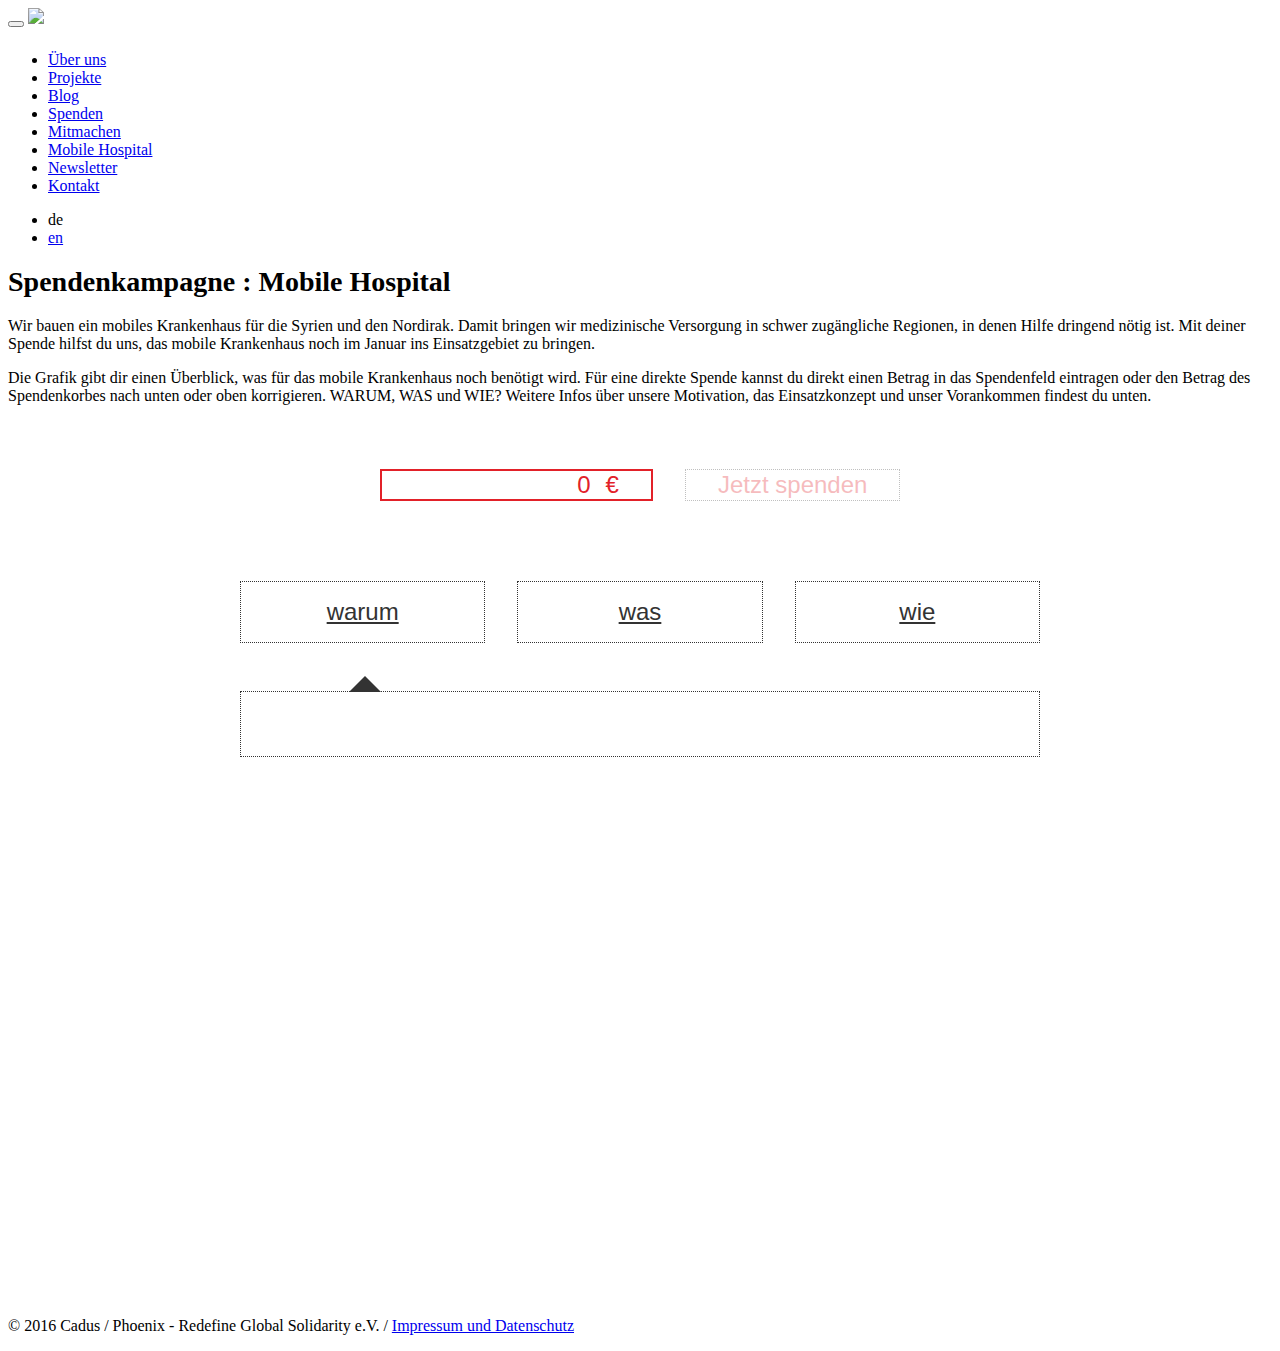
==== index.html @ 095c92ed "update txt "wie"" ====
<!DOCTYPE html>
<html lang="de">

<head>
   <meta charset="utf-8">
   <title>Spendenkampagne : Mobile Hospital</title>
   <meta name="description" content="CADUS-Fundraising: mobile Hospital for Syria/Rojava and Iraq">
   <meta name="viewport" content="width=device-width,initial-scale=1.0">
   <meta name="google-site-verification" content="_2Um5OdPsZrvRKpYxPLkavBV6YilI49dOCRNzKEYoio" />

   <link rel="alternate" href="english.html" hreflang="en" title="Mobile Hospital">

   <link rel="stylesheet" href="http://www.cadus.org/assets/donation/cadus.org.css">
   <link rel="stylesheet" href="assets/css/style.css">

   <link rel="shortcut icon" href="assets/img/icon.ico">
   <link rel="apple-touch-icon" href="assets/img/icon.png">
   <link rel="icon" type="image/png" href="assets/img/icon.png">
   <meta name="theme-color" content="#ffffff">

   <!-- Twitter Card data -->
   <meta name="twitter:card" content="summary">
   <meta name="twitter:title" content="Mobile Hospital for Syria">
   <meta name="twitter:description" content="CADUS-Fundraising: mobile Hospital for Syria/Rojava and Iraq">
   <meta name="twitter:image" content="http://mobile-hospital.org/assets/img/truck.jpg">

   <!-- Open Graph data -->
   <meta property="og:type" content="website">
   <meta property="og:title" content="Mobile Hospital for Syria">
   <meta property="og:description" content="CADUS-Fundraising: mobile Hospital for Syria/Rojava and Iraq">
   <meta property="og:url" content="http://mobile-hospital.org/">
   <meta property="og:image" content="http://mobile-hospital.org/assets/img/truck.jpg">

   <!-- Schema.org markup for Google+ -->
   <meta itemprop="name" content="Mobile Hospital for Syria">
   <meta itemprop="description" content="CADUS-Fundraising: mobile Hospital for Syria/Rojava and Iraq">
   <meta itemprop="image" content="http://mobile-hospital.org/assets/img/truck.jpg">

   <script>
      (function(i,s,o,g,r,a,m){i['GoogleAnalyticsObject']=r;i[r]=i[r]||function(){
      (i[r].q=i[r].q||[]).push(arguments)},i[r].l=1*new Date();a=s.createElement(o),
      m=s.getElementsByTagName(o)[0];a.async=1;a.src=g;m.parentNode.insertBefore(a,m)
      })(window,document,'script','https://www.google-analytics.com/analytics.js','ga');
      ga('create', 'UA-88770722-1', 'auto');
      ga('send', 'pageview');
   </script>

   <!--[if lt IE 9]><script src="http://www.cadus.org/assets/html5shiv/3.7.2/html5shiv-printshiv.min.js"></script><![endif]-->
</head>

<body id="top" class="unknown other  normal donation">
   <div id="wrapper">
      <header id="header">
         <div class="inside">
            <nav class="mod_navigation block navbar navbar-custom top-nav-collapse">
               <div class="container">
                  <div class="navbar-header">
                     <button type="button" class="navbar-toggle" data-toggle="collapse" data-target=".navbar-main-collapse">
                        <i class="fa fa-bars"></i>
                     </button>
                     <a class="navbar-brand page-scroll" href="http://www.cadus.org/de/">
                        <img class="logo" src="http://www.cadus.org/files/cadus_layout/cadus-logo_rgb.svg">
                     </a>
                  </div>
                  <div class="collapse navbar-collapse navbar-right navbar-main-collapse">
                     <div class="menu-onepager-navigation-container">
<ul class="level_1 nav navbar-nav" role="menubar">
<li class="submenu anker sibling first"><a href="http://www.cadus.org/de/#wir" title="Über uns" class="submenu anker sibling first" role="menuitem" aria-haspopup="true">Über uns</a>
<ul class="level_2 nav navbar-nav" role="menu">
<li class="first last"><a href="http://www.cadus.org/de/ueber-uns/faq" title="FAQ" class="first last" role="menuitem">FAQ</a></li>
</ul>
</li>
<li class="anker sibling"><a href="http://www.cadus.org/de/#themen" title="Projekte" class="anker sibling" role="menuitem">Projekte</a></li>
<li class="sibling"><a href="http://www.cadus.org/de/blog" title="Blog" class="sibling" role="menuitem">Blog</a></li>
<li class="support_us sibling"><a href="https://www.betterplace.org/de/projects/35982-seenotrettung-cadus-search-and-rescue-mind-n-rescue" title="Spenden" class="support_us sibling" target="_blank" role="menuitem">Spenden</a></li>
<li class="sibling"><a href="http://www.cadus.org/mitmachen" title="Mitmachen" class="sibling" role="menuitem">Mitmachen</a></li>
<li class="donation sibling"><a href="http://www.mobile-hospital.org" title="Mobile Hospital" class="donation sibling" target="_blank" role="menuitem">Mobile Hospital</a></li>
<li class="sibling"><a href="http://www.cadus.org/de/newsletter" title="Newsletter" class="sibling" role="menuitem">Newsletter</a></li>
<li class="sibling last"><a href="http://www.cadus.org/de/kontakt" title="Kontakt" class="sibling last" role="menuitem">Kontakt</a></li>
</ul>
<!-- indexer::stop -->
<nav class="mod_changelanguage block">
<ul class="level_1" role="menubar">
<li class="lang-de active last"><span class="lang-de active last" role="menuitem">de</span></li>
<li class="lang-en first"><a href="en/" title="home" class="lang-en first" hreflang="en" lang="en" role="menuitem">en</a></li>
</ul>
</nav>
<!-- indexer::continue -->
</div>
                  </div>
               </div>
            </nav>
         </div>
      </header>
      <div id="container">
         <div id="main">
            <div class="inside">
               <div class="mod_article first last block" id="mobile-hospital">
                  <div class="centered-wrapper ce_rsce_centered_wrapper_start first">
                     <div class="centered-wrapper-inner">
                        <h1>Spendenkampagne : Mobile Hospital</h1>
                        <p class="lead">
                           Wir bauen ein mobiles Krankenhaus für die Syrien und den Nordirak. Damit bringen wir medizinische Versorgung in schwer zugängliche Regionen, in denen Hilfe dringend nötig ist. Mit deiner Spende hilfst du uns, das mobile Krankenhaus noch im Januar ins Einsatzgebiet zu bringen.
                        </p>

                        <p class="lead">
                           Die Grafik gibt dir einen Überblick, was für das mobile Krankenhaus noch benötigt wird. Für eine direkte Spende kannst du direkt einen Betrag in das Spendenfeld eintragen oder den Betrag des Spendenkorbes nach unten oder oben korrigieren. WARUM, WAS und WIE? Weitere Infos über unsere Motivation, das Einsatzkonzept und unser Vorankommen findest du unten.
                        </p>

                        <div class="lkw">
                           <object id="svg-lkw" type="image/svg+xml" data="assets/img/lkw-small.svg" style="opacity: 0;"></object>
                           <div class="marker"></div>
                        </div>

                        <form class="donation-form donation-row" action="https://www.betterplace.org/de/projects/44034-krankenhaus-fur-syrien-rojava/donations/new" method="GET">
                           <div class="result">
                              <input class="amount highlight" type="number" step="1" min="0" max="1000000" value="0" name="donation_presenter[donation_amount]">
                              <span class="highlight">€</span>
                              <input type="hidden" class="donation-earmark" name="donation_earmark_id" value="">
                              <div class="more above hidden">
                                 <div class="content">
                                    Dein Spendenkorb:
                                    <div class="items"></div>
                                 </div>
                              </div>
                           </div>
                           <button class="invert highlight donation-button" type="submit" disabled>Jetzt spenden</button>
                        </form>

                        <div class="infos">
                           <div class="donation-row info-buttons">
                              <a class="brick center large bold" data-view="0" href="#warum">warum</a>
                              <a class="brick center large bold" data-view="1" href="#was">was</a>
                              <a class="brick center large bold" data-view="2" href="#wie">wie</a>
                           </div>

                           <div class="donation-row">
                              <div class="brick full lead info-block" data-view="0">
                                 <span class="arrow"></span>
                                 <div class="view">
                                    <h3>WARUM</h3>

                                    <p>Wer in den letzten Monaten die Nachrichten über den Krieg in Syrien mitverfolgt hat kam an diesen Meldungen nicht vorbei: im Oktober 2015 wurde ein Krankenhaus in Samin bombardiert, im Februar 2016 ein weiteres von Ärzte ohne Grenzen geleitetes in Maarat al-Numan zerstört und Anfang Mai musste ein Krankenhaus in Aleppo seine Arbeit aufgrund massiver Zerstörungen einstellen. Zahlreiche Patienten und Personal fielen den Bomben zum Opfer.</p>

                                    <p>Seit Beginn des Krieges sind gezielte Angriffe auf Gesundheitszentren, Krankenwägen und -häuser trauriger Bestandteil der Kriegsführung in Syrien. Ein Großteil der Bevölkerung ist von medizinischer Versorgung abgeschnitten. Wir von CADUS möchten deswegen eine mobile Klinik für Nordsyrien und -irak aufbauen, um dynamisch Versorgungslücken in der Bevölkerung schließen zu können.</p>

                                    <p>Medizinische Soforthilfe muss dringend geleistet werden: zerstörte Infrastruktur nach fünf Jahren Bürgerkrieg, ein humanitäres Embargo und eine steigende Anzahl von intern vertriebenen Menschen - so stellt sich in vielen Teilen Syriens die gegenwärtige humanitäre Lage dar. Die kurdisch kontrollierten Gebiete Syriens bilden dort leider keine Ausnahme, es mangelt vor allem an medizinischer Ausrüstung, Fachpersonal und einer konsequenten ärztlichen Versorgung außerhalb der großen Städte. Gleiches gilt für die Region Sinjar im Nordirak, der schwer zugänglichen Peripherie an der Frontlinie zum so genannten Islamischen Staat.</p>

                                    <p>Der internationalen Staatengemeinschaft scheinen bisher jedoch Willen und Konzepte für die Region zu fehlen. Seit Beginn unseres Einsatzes im Norden Syriens und des Irak 2014 (http://www.cadus.org/de/#paramedic-ausbildung) stand allerdings für uns fest, dass eine nachhaltige medizinische Grundversorgung im ersten Schritt nur über ein mobiles Konzept umzusetzen ist. Zu dynamisch waren 2014/15 noch die Frontverläufe, zu unklar ist bis heute, ob sämtliche Konfliktparteien medizinische Einrichtungen als Schutzbereiche respektieren. Gezielter Beschuss von Krankenhäusern hat sich in den letzten zwei Jahren als Taktik vor allem der syrischen und russischen Luftwaffe, aber auch türkischer Artillerieverbände etabliert. Der Zivilbevölkerung soll, so scheint es, jede Überlebensmöglichkeit genommen werden. Weitgehend verschont von Luftangriffen blieben bisher die kurdischen Kantone. Dafür fanden hier die erbitterten Kämpfe gegen den „IS“ und andere jihadistische Milizen statt, welche auf ihrem Rückzug sämtliche Krankenhäuser sorgsam entkernten, um das Material in ihre Einflussbereiche zu verbringen.</p>

                                    <p>Das de facto Embargo der türkischen Regierung gegenüber den kurdischen Gebieten in Syrien hingegen verhindert einen Wiederaufbau der vorhandenen medizinischen Einrichtungen konsequent. Ein Röntgengerät oder eine OP-Lampe bekommt man eben nicht so leicht über die Grenze geschmuggelt. Solange bestehende Krankenhäuser entweder gezielt beschossen werden oder ihr Wiederaufbau unmöglich gemacht wird, müssen Menschen unnötigerweise weiter sterben und leiden. </p>


                                    <p>Dem wollen wir zumindest im ersten Schritt für die kurdisch verwalteteten Gebiete Nordsyriens und des Iraks entgegenwirken.</p>

                                    <p>Daher soll mit eurer Hilfe im Januar 2017 ein mobiles Krankenhaus in den Nordirak beziehungsweise nach Nordsyrien entsandt werden. Unser Konzept des mobilen Krankenhauses hat folgende Vorteile:</p>

                                    <p>- Gewährleistung medizinischer Versorgung auch außerhalb der Städte. Sei es in den vielen Geflüchtetencamps oder die oft vernachlässigte ländliche Bevölkerung in unzugänglichen Gegenden.</p>
                                    <p>- flexible Reaktion auf sich ändernde Bedingungen wie z.B. Sicherheit, Naturkatastrophen oder die Notwendigkeit einer schnellen Impfkampagne.</p>
                                    
                                    <p>- Autarkie. Das Krankenhaus wird im fertigen Zustand bis zu einem Monat ohne äußere Hilfe handlungsfähig sein.</p>
                                    <p>- Ausbildungsgrundlage für medizinisches Personal. Wir wollen weiterhin Freiwillige zu Rettungssanitäter*innen ausbilden, wofür sich die Klinik als praxisnaher Ort anbietet.</p>

                                    <p>Wir hoffen mit dem mobilen Krankenhaus Fluchtursachen zu bekämpfen, einen Beitrag zur Verbesserung der Lebensumstände der syrisch/irakischen Bevölkerung zu leisten und ihnen zu ihrem Menschenrecht auf medizinische Versorgung zu verhelfen.</p>
                                    <p>Mehr zu unserem Konzept und seinen Vorteilen erfährst du unter dem Menüpunkt 'Was'!</p>


                                 </div>
                                 <div class="view">
                                    <h3>WAS</h3>

                                    <p>Unser Mobiles Krankenhaus ist ein Konzept mit drei Besonderheiten:</p>

                                    <h4>Konzeptionalisiert nach Geländegängigkeit und Autarkie</h4>

                                    <p>Das Krankenhaus ist darauf ausgelegt, mit einem Minimum an Transportvolumen ein Maximum an Effektivität zu gewährleisten. Wir können so Gegenden erreichen, wo sonst niemand (mehr) arbeitet. Außerdem können wir bei Veränderung der Bedürfnislage (zum Beispiel durch neu aufflammende Kampfhandlungen, Binnenmigration, etc.) die Lage des Krankenhauses so kurzfristig wie möglich verändern.</p>

                                    <p>Durch unterstützende Einbindung regenerativer Energieversorgung und eigener Grauwasseraufbereitung kann das Krankenhaus bis zu einen Monat vollkommen autark arbeiten, was gerade in Syrien auf Grund der unklaren Nachschublage wichtig ist.</p>

                                    <h4>Unterstützt durch e-learning und Telemedizin</h4>

                                    <p>Das Krankenhaus wird der zukünftige Mittelpunkt unseres bereits bestehenden Ausbildungsprogramms für medizinisches Assistenzpersonal in Syrien. Aber wir machen nicht nur mit dem bisherigen Konzept, Pflegekräfte und Sanitäter*innen auszubilden, weiter, sondern haben das Konzept noch weiterentwickelt.</p>

                                    <p>Die Ausbildung wird zukünftig durch e-learning für alle Theorieaspekte unterstützt. So können die Mitarbeiter*innen im Gesundheitssystem zwischen ihren Praxiseinheiten ihr Wissen um den theoretischen Hintergrund selbst steuern und ständig wiederholen. Dem Problem mit mangelndem Internet vor Ort begegnen wir mit einem cloudbasierten Konzept, so dass trotz schlechter Netzqualität große Datenmengen an Lehrmaterial zur Verfügung gestellt werden können. CADUS wird damit auch der erste Provider für kurdisch-sprachige Lehrmaterialen für medizinische Assistenzberufe. Selbstverständlich werden die Lehrmaterialen aber auch auf arabisch zur Verfügung gestellt.</p>

                                    <p>Begleitend startet das erste Telemedizinprojekt für zivile Helfer*innen in Kriegsgebieten. Unser Ziel ist es, dem Ärzt*innenmangel vor Ort soviel entgegen zu setzen wie möglich. Es finden sich vielleicht momentan nicht viele Menschen, die bereit sind, in Syrien vor Ort zu helfen, aber durch Einbindung moderner Technik können wir zumindest den verbliebenen Helfer*innen vor Ort weltweite Unterstützung durch fachlichen Rat geben. Fachärzt*innen verschiedenster Disziplinen arbeiten in einem Pool zusammen, um bei Fragen zu Notfällen und ernsthaften Erkrankungen die Helfer*innen in Syrien durch die Situation zu führen. Das Besondere daran: unser Telemedizin-Projekt erlaubt eine immediate response: Sobald ein Fall vor Ort durch eine*n Helfer*in eröffnet wird, wird fachliche Begleitung in Echtzeit zur Verfügung gestellt.</p>

                                    <h4>Hospital in a box: Neukonzeptionalisierung von „mobile hospital“</h4>

                                    <p>Auf Grundlage von Seecontainern entsteht unser „Origami-Krankenhaus“. Raumerweiterungskonzepte und innovative logistische Lösungen zusammen mit günstigen Ausgangsmaterialien schaffen ein neues Konzept von „mobil“ in Bezug auf Krankenhaus. Generell ist zu mobilen Krankenhäusern zu sagen:</p>

                                    <p>
                                       <ol>
                                          <li>Sie sind schneller einsetzbar als stationäre Bauvorhaben.</li>
                                          <li>Es muss nicht zwangsläufig ein endgültiger Standort gefunden werden und auf Migrationsbewegungen unterschiedlichsten Hintergrunds kann schnell und effektiv reagiert werden.</li>
                                          <li>Es ist möglich, mit weniger finanziellem Aufwand eine größere Region zu versorgen.</li>
                                       </ol>
                                    </p>

                                    <p>Momentan ist es so, dass mobile Krankenhäuser zum einen von Großorganisationen gestellt werden (IKRK, nationale Rotkreuzgesellschaften, MSF, Militär). Diese Großorganisationen müssen nicht besonders ressourcenorientiert planen, Logistik und Kosten spielen hier meist eine nachgeordnete Rolle.</p>

                                    <p>Zudem gibt es mobile Krankenhauskonzepte von Firmen für staatliche Institutionen und Organisationen. Das sind fertige Modulkonzepte, wie zum Beispiel ein fertiger OP in einem LKW. Diese Konzepte sind nicht für die Erstversorgung größerer Menschengruppen ausgelegt, extrem kostenintensiv und somit für kleinere NGOs und ärmere Regionen/Staaten unerschwinglich.</p>

                                    <p>Genau diese Lücke soll das CADUS-Konzept füllen. Wir wollen ein finanzierbares Krankenhauskonzept erstellen, welches einen OP, ein Labor, bildgebende Diagnostik und 10 stationäre Behandlungsplätze vorhält.</p>

                                    <p>Durch das Baukonzept mit Containern und dem modularen Aufbau der Autarkie- und Medizin-Module kann für jede Region der Welt ein kostengünstiges und nachhaltiges Krankenhauskonzept erstellt werden.</p>

                                    <p>Auf Grund des günstigen Aufbaus und die Wechselbrückenkonstruktion kann das mobile Krankenhaus auch Herzstück eines Neubaus werden, in dem es Stück für Stück mit An- und Umbauten versehen wird.</p>
                                 </div>
                                 <div class="view">
                                    <h3>WIE</h3>

                                    <aside class="image-strip">
                                       <img src="assets/img/foto-1.jpg">
                                       <img src="assets/img/foto-2.jpg">
                                       <img src="assets/img/foto-3.jpg">
                                       <img src="assets/img/foto-4.jpg">
                                    </aside>

                                    <p>Die Idee zu dem mobilen Krankenhaus kam dem Team von CADUS während der Aufenthalte in Syrien 2014 und 2015. Nachdem die ersten Spenden gesammelt waren wurde der erste LKW angeschafft, ein ehemaliger Gerätewagen des THW, mit Allradantrieb und großer Doppelkabine für das medizinische Team. Von Freund*innen aus Berlin wurde dazu ein ehemaliger Bundeswehr-Medic-Shelter gestiftet. In Eigenarbeit haben wir dann den alten Gerätekoffer vom LKW abgenommen, um Platz für den Medic Shelter zu schaffen. Außerdem haben wir Motor, Getriebe, Achsen, Bremsen etc. nochmal auf Stand gebracht. Aktuell wird noch letzte Hand am Innenausbau angelegt. </p>

                                    <p>Der große Vorteil des Iveco Magirus Deutz liegt darin, dass auf Grund der relativ einfachen Technik sowohl hier als auch unterwegs und im Einsatzgebiet die meisten Reparaturen leicht selbst durchgeführt werden können.</p>

                                    <p>Um diesen ersten LKW haben wir mittlerweile eine komplette mobile Infrastruktur versammelt:</p>
                                    <p>- Rüstwagen plus Anhänger vom bayrischen roten Kreuz, in dem alles Material in Flight Cases transportiert wird</p>
                                    <p>- fünf schnell aufbaubare Zelte (Domos) als Versorgungs- und Behandlungsräume, eine Spende von More than Shelters http://www.morethanshelters.org/de/domo/)</p>
                                    
                                    <p> Aus den LKWs und Zelten kann vor Ort innerhalb weniger Stunden ein komplettes Krankenhaus aufgebaut werden. Im Januar wird das Mobile Hospital von Berlin in den Nordirak starten. Deine Spende ermöglicht die Fertigstellung des mobilen Krankenhauses und den Betrieb vor Ort. Spende jetzt!</p>
                                    
                                    <p>In den nächsten zwei Wochen rechnen wir damit, dass der Wagen TÜV-fertig ist, dann geht es weiter damit, die Doppelkabine umzubauen und den Medic-Shelter unseren Bedürfnissen anzupassen. Auch dies geschieht zum großen Teil in Eigenarbeit bzw. mit Hilfe freiwilliger Unterstützung, damit mit den Spenden, die wir für dieses Projekt bekommen, so verantwortungsvoll wie möglich umgegangen wird.</p>
                                 </div>
                              </div>
                           </div>
                        </div>
                     </div>
                  </div>
               </div>
            </div>
         </div>
         <footer id="footer">
            <div class="inside">
               <div class="mod_boxes4ward container block">
                  <div class="boxes4ward_article first last even">
                     <div class="ce_text block">
                        <p>© 2016 Cadus / Phoenix - Redefine Global Solidarity e.V. / <a href="http://www.cadus.org/de/impressum">Impressum und Datenschutz</a></p>
                     </div>
                  </div>
               </div>
            </div>
         </footer>
      </div>

      <script src="http://www.cadus.org/assets/jquery/core/1.11.3/jquery.min.js"></script>

      <script src="assets/js/vivus.min.js"></script>
      <script src="assets/js/config.js"></script>
      <script src="assets/js/script.js"></script>

      <script src="http://www.cadus.org/files/cadus_layout/js/main.js"></script>
</body>

</html>
---- assets/css/style.css ----
@charset "UTF-8";
/*
   Spendenseite
 */
.item:hover, .bold, .highlight {
  font-family: 'pt_monobold', sans-serif;
  font-weight: 500; }

.grow {
  -webkit-animation: grow .3s ease;
          animation: grow .3s ease; }

@-webkit-keyframes grow {
  50% {
    box-shadow: 0 0 2rem #e22129;
    -webkit-transform: scale(1.3);
            transform: scale(1.3); } }

@keyframes grow {
  50% {
    box-shadow: 0 0 2rem #e22129;
    -webkit-transform: scale(1.3);
            transform: scale(1.3); } }
@-webkit-keyframes pulse {
  0% {
    -webkit-transform: scale(0.5);
            transform: scale(0.5);
    opacity: .6; }
  50% {
    opacity: 0;
    -webkit-transform: scale(2);
            transform: scale(2); } }
@keyframes pulse {
  0% {
    -webkit-transform: scale(0.5);
            transform: scale(0.5);
    opacity: .6; }
  50% {
    opacity: 0;
    -webkit-transform: scale(2);
            transform: scale(2); } }
@-webkit-keyframes fadeIn {
  0% {
    opacity: 0; }
  100% {
    opacity: 1; } }
@keyframes fadeIn {
  0% {
    opacity: 0; }
  100% {
    opacity: 1; } }
.pin {
  position: absolute;
  width: 2rem;
  height: 2rem;
  cursor: pointer;
  -webkit-transform: translate(-50%, -50%);
      -ms-transform: translate(-50%, -50%);
          transform: translate(-50%, -50%);
  -webkit-animation: fadeIn .5s ease;
          animation: fadeIn .5s ease;
  z-index: 10; }
  .pin:first-child {
    z-index: 11; }
  .touch-device .pin.active, .mouse-device .pin:hover {
    z-index: 12; }
    .touch-device .pin.active .circle, .mouse-device .pin:hover .circle {
      z-index: 13; }
    .touch-device .pin.active .more, .mouse-device .pin:hover .more {
      display: block; }
  .pin .circle,
  .pin .glow {
    position: absolute;
    border-radius: 50%; }
  .pin .circle {
    top: 0.5rem;
    left: 0.5rem;
    width: 1rem;
    height: 1rem;
    background-color: #e22129; }
  .pin .glow {
    top: 0;
    left: 0;
    width: 2rem;
    height: 2rem;
    background-color: #e22129;
    opacity: 0;
    -webkit-animation: pulse 3s infinite ease-out;
            animation: pulse 3s infinite ease-out;
    will-change: transform; }
  .pin .more {
    left: 1rem;
    -webkit-transform: translateX(-50%);
        -ms-transform: translateX(-50%);
            transform: translateX(-50%); }

.item {
  position: relative;
  display: table;
  width: 100%;
  padding: 0.2rem 1rem;
  cursor: pointer;
  text-align: left;
  color: #e22129;
  border: none;
  background-color: white;
  -webkit-box-align: center;
  -webkit-align-items: center;
      -ms-flex-align: center;
          align-items: center; }
  .item:not(:last-child) {
    margin-bottom: 1rem; }
  .item:before, .item:after, .item > * {
    display: table-cell;
    vertical-align: middle; }
  .item > * {
    width: 100%; }
  .item .name {
    word-break: break-all;
    word-break: break-word; }
  .item [data-price]:after, .item[data-price]:after,
  .item .price {
    text-align: right; }
  .item:before {
    content: "+";
    padding-right: 1rem; }

.more {
  position: absolute;
  z-index: 10;
  top: 1rem;
  left: 0;
  display: none;
  width: 23rem;
  padding-top: 2rem; }
  .touch-device .more {
    top: 3rem;
    padding-top: 0; }
    .touch-device .more:after {
      top: -2rem; }
  .more:after {
    content: " ";
    position: absolute;
    top: 1px;
    left: 50%;
    height: 0;
    width: 0;
    border: solid transparent;
    border-bottom-color: #e22129;
    border-width: 1rem;
    margin-left: -1rem; }
  .more .content {
    position: relative;
    overflow: auto;
    max-height: 30rem;
    border: 2rem solid #e22129;
    background: #e22129;
    cursor: auto;
    color: white; }
    .more .content p {
      margin: 0 0 1rem; }
  .touch-device .more .content {
    overflow-y: scroll;
    /* has to be scroll, not auto */
    -webkit-overflow-scrolling: touch; }
  .more.above {
    -webkit-transform: translateX(-50%);
        -ms-transform: translateX(-50%);
            transform: translateX(-50%);
    left: 50%;
    top: auto;
    bottom: 2rem;
    padding-top: 0;
    padding-bottom: 2rem; }
    .more.above:after {
      top: auto;
      bottom: 0;
      border-bottom-color: transparent;
      border-top-color: #e22129; }
  .more.glimpse {
    display: block;
    opacity: 0;
    will-change: transition;
    -webkit-animation: glimpse 5.5s .5s linear;
            animation: glimpse 5.5s .5s linear; }

@-webkit-keyframes glimpse {
  0% {
    opacity: 0; }
  18% {
    opacity: 1; }
  82% {
    opacity: 1; }
  100% {
    opacity: 0; } }

@keyframes glimpse {
  0% {
    opacity: 0; }
  18% {
    opacity: 1; }
  82% {
    opacity: 1; }
  100% {
    opacity: 0; } }
.lead {
  font-size: 16px; }

.large, .highlight {
  font-size: 24px; }

.highlight {
  color: #e22129; }

.strike {
  position: relative;
  display: inline-block;
  opacity: 0.7; }
  .strike:after {
    content: "";
    position: absolute;
    top: calc(50% - 1px);
    left: -3px;
    right: -3px;
    border-bottom: 2px solid #e22129;
    -webkit-transform: rotate(-9deg);
        -ms-transform: rotate(-9deg);
            transform: rotate(-9deg); }

.invert.invert {
  border: 0;
  background-color: #e22129;
  color: white; }

.hidden {
  display: none; }

.pull-right {
  float: right; }

.pull-left {
  float: left; }

.center {
  text-align: center; }

.brick {
  -webkit-box-flex: 1;
  -webkit-flex: 1;
      -ms-flex: 1;
          flex: 1;
  padding: 1rem;
  border: 1px dotted #333; }
  .brick.full {
    width: 100%; }
  .brick.slim {
    padding: 0 1rem; }

@media (max-width: 990px) {
  .logo {
    margin-top: 0.5rem;
    margin-left: 1rem; } }
.top-nav-collapse .navbar-collapse {
  margin-top: 23px; }

.normal #main > .inside {
  margin-top: 0; }

.centered-wrapper,
#main > .inside,
#main > .inside > .first > .ce_text {
  overflow: visible; }

.info-block {
  margin-bottom: 32rem;
  padding: 2rem; }

h1 {
  font-size: 28px; }

.lkw {
  position: relative;
  z-index: 10;
  margin: 3rem 0 4rem; }

#svg-lkw {
  width: 100%; }

.donation-row {
  display: -webkit-box;
  display: -webkit-flex;
  display: -ms-flexbox;
  display: flex;
  -webkit-box-pack: center;
  -webkit-justify-content: center;
      -ms-flex-pack: center;
          justify-content: center;
  margin-bottom: 3rem; }
  .donation-row > :not(:first-child) {
    margin-left: 2rem; }

.donation-form {
  -webkit-flex-wrap: wrap;
      -ms-flex-wrap: wrap;
          flex-wrap: wrap;
  margin-bottom: 4rem; }
  .donation-form .result,
  .donation-form .donation-button {
    padding: 0 2rem;
    margin: 0 1rem 1rem; }

.result {
  position: relative;
  display: -webkit-box;
  display: -webkit-flex;
  display: -ms-flexbox;
  display: flex;
  -webkit-box-align: center;
  -webkit-align-items: center;
      -ms-flex-align: center;
          align-items: center;
  border: 2px solid #e22129; }
  .result .amount,
  .result .amount:focus {
    width: 12rem;
    margin: 0;
    padding: 0;
    border: 0;
    background-color: transparent;
    box-shadow: none;
    text-align: right; }
  .result .amount:focus ~ .more, .result:hover .more, .result.active .more {
    display: block; }
  .result .item:before {
    content: "-"; }

[data-price]:after {
  content: attr(data-price) " €"; }

.donation-button {
  -webkit-transition: 1s all;
          transition: 1s all; }
  .donation-button[disabled] {
    opacity: 0.3;
    color: #e22129;
    border: 1px dotted #333;
    background-color: white; }

.infos {
  width: 50rem;
  max-width: 100%;
  margin: 0 auto; }

.info-buttons {
  display: -webkit-box;
  display: -webkit-flex;
  display: -ms-flexbox;
  display: flex; }
  .info-buttons text-align
  .brick {
    -webkit-box-flex: 1;
    -webkit-flex: 1;
        -ms-flex: 1;
            flex: 1; }
  .info-buttons a {
    color: #333; }

.info-block {
  position: relative; }
  .info-block .view {
    display: none; }
    .info-block .view h3 {
      margin-top: 0;
      margin-bottom: 1.5rem; }
    .info-block .view h4 {
      margin-top: 2rem; }
  .info-block img {
    width: 100%;
    margin-bottom: 1rem; }
  .info-block .arrow {
    position: absolute;
    top: -2rem;
    left: 50%;
    height: 0;
    width: 0;
    border: solid transparent;
    border-bottom-color: #333;
    border-width: 1rem;
    margin-left: -1rem;
    -webkit-transition: left .5s;
            transition: left .5s; }
  .info-block[data-view="0"] .arrow {
    left: calc(16.5% - .5rem); }
  .info-block[data-view="1"] .arrow {
    left: 50%; }
  .info-block[data-view="2"] .arrow {
    left: calc(83.5% + .5rem); }

.image-strip {
  float: left;
  margin-right: 2rem;
  width: 23rem;
  max-width: 100%; }

/*# sourceMappingURL=style.css.map */
/* Navigation, Unternavigation */
.level_1 > li .level_2 {display: none;}
.level_1 > li:hover .level_2 {
	display: block;
	position: absolute;
	background-color: white;
	margin-left: 5px;
	padding-left: 0;
}
.level_1 .level_2 > li  {
	padding:10px;
	margin:0;
}
.level_1 .level_2 > li a, .level_1 .level_2 > li span {
	padding:0px;
	margin-left: 0;
}
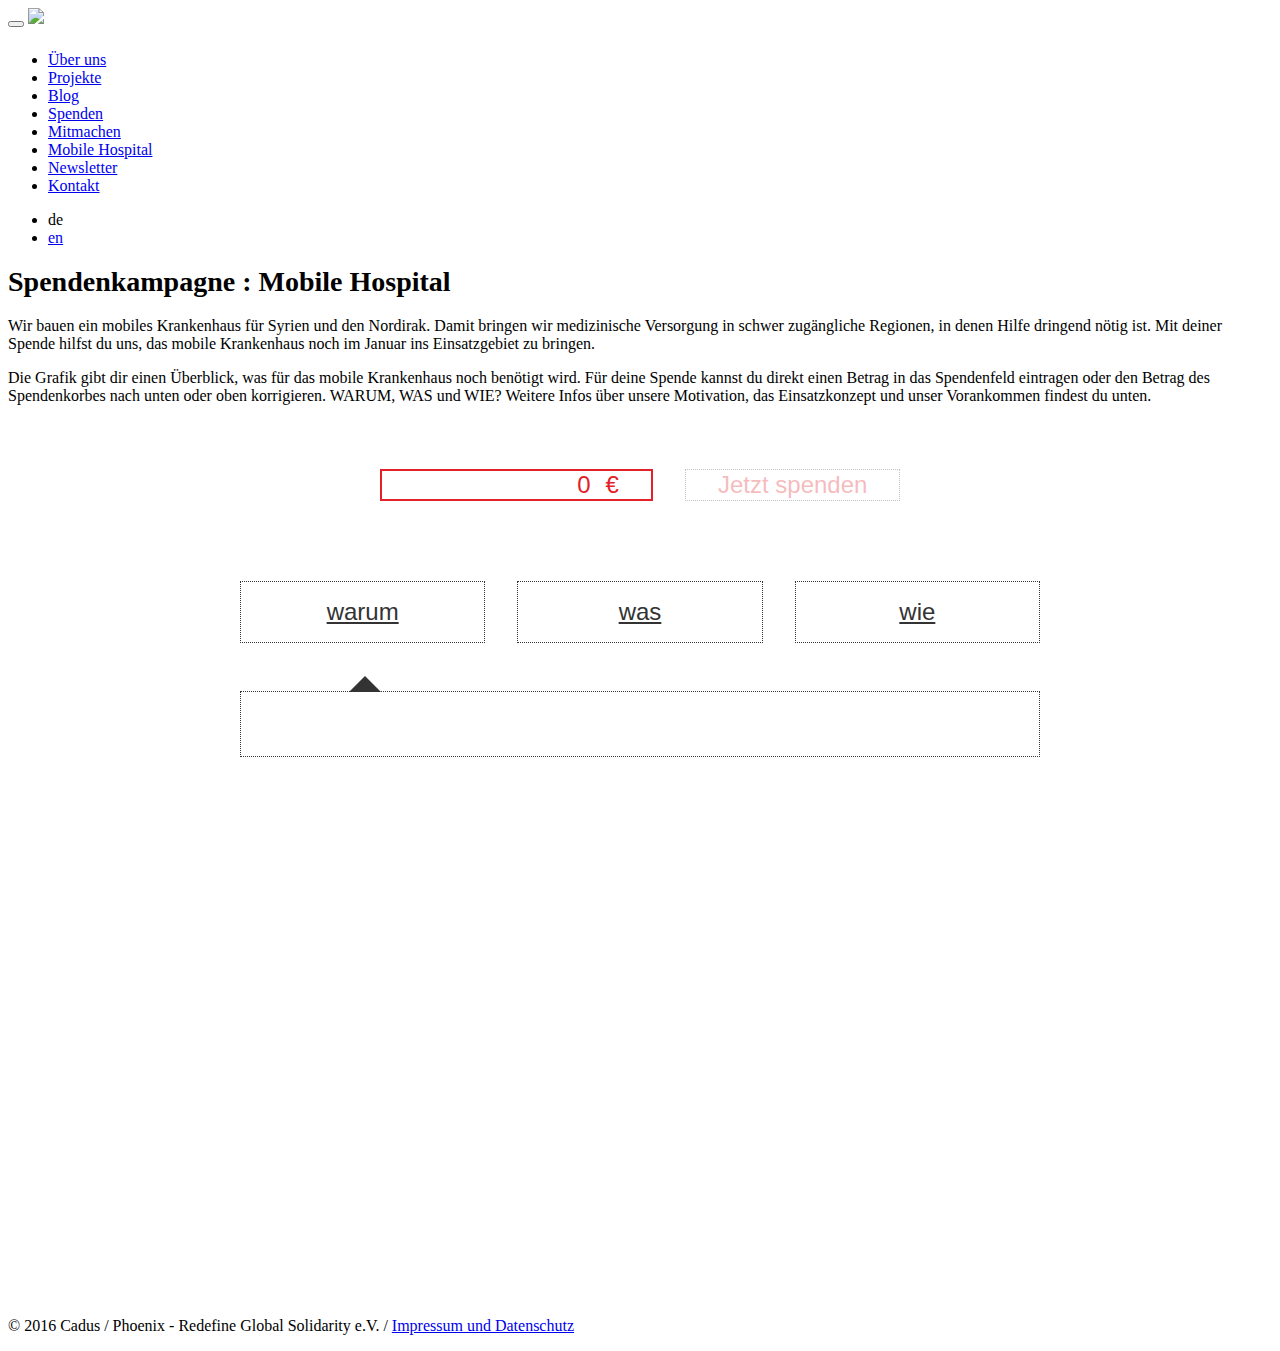
==== commit 2815fd7f: "Update index.html" ====
--- a/index.html
+++ b/index.html
@@ -100,11 +100,11 @@
                      <div class="centered-wrapper-inner">
                         <h1>Spendenkampagne : Mobile Hospital</h1>
                         <p class="lead">
-                           Wir bauen ein mobiles Krankenhaus für die Syrien und den Nordirak. Damit bringen wir medizinische Versorgung in schwer zugängliche Regionen, in denen Hilfe dringend nötig ist. Mit deiner Spende hilfst du uns, das mobile Krankenhaus noch im Januar ins Einsatzgebiet zu bringen.
+                           Wir bauen ein mobiles Krankenhaus für Syrien und den Nordirak. Damit bringen wir medizinische Versorgung in schwer zugängliche Regionen, in denen Hilfe dringend nötig ist. Mit deiner Spende hilfst du uns, das mobile Krankenhaus noch im Januar ins Einsatzgebiet zu bringen.
                         </p>
 
                         <p class="lead">
-                           Die Grafik gibt dir einen Überblick, was für das mobile Krankenhaus noch benötigt wird. Für eine direkte Spende kannst du direkt einen Betrag in das Spendenfeld eintragen oder den Betrag des Spendenkorbes nach unten oder oben korrigieren. WARUM, WAS und WIE? Weitere Infos über unsere Motivation, das Einsatzkonzept und unser Vorankommen findest du unten.
+                           Die Grafik gibt dir einen Überblick, was für das mobile Krankenhaus noch benötigt wird. Für deine Spende kannst du direkt einen Betrag in das Spendenfeld eintragen oder den Betrag des Spendenkorbes nach unten oder oben korrigieren. WARUM, WAS und WIE? Weitere Infos über unsere Motivation, das Einsatzkonzept und unser Vorankommen findest du unten.
                         </p>
 
                         <div class="lkw">
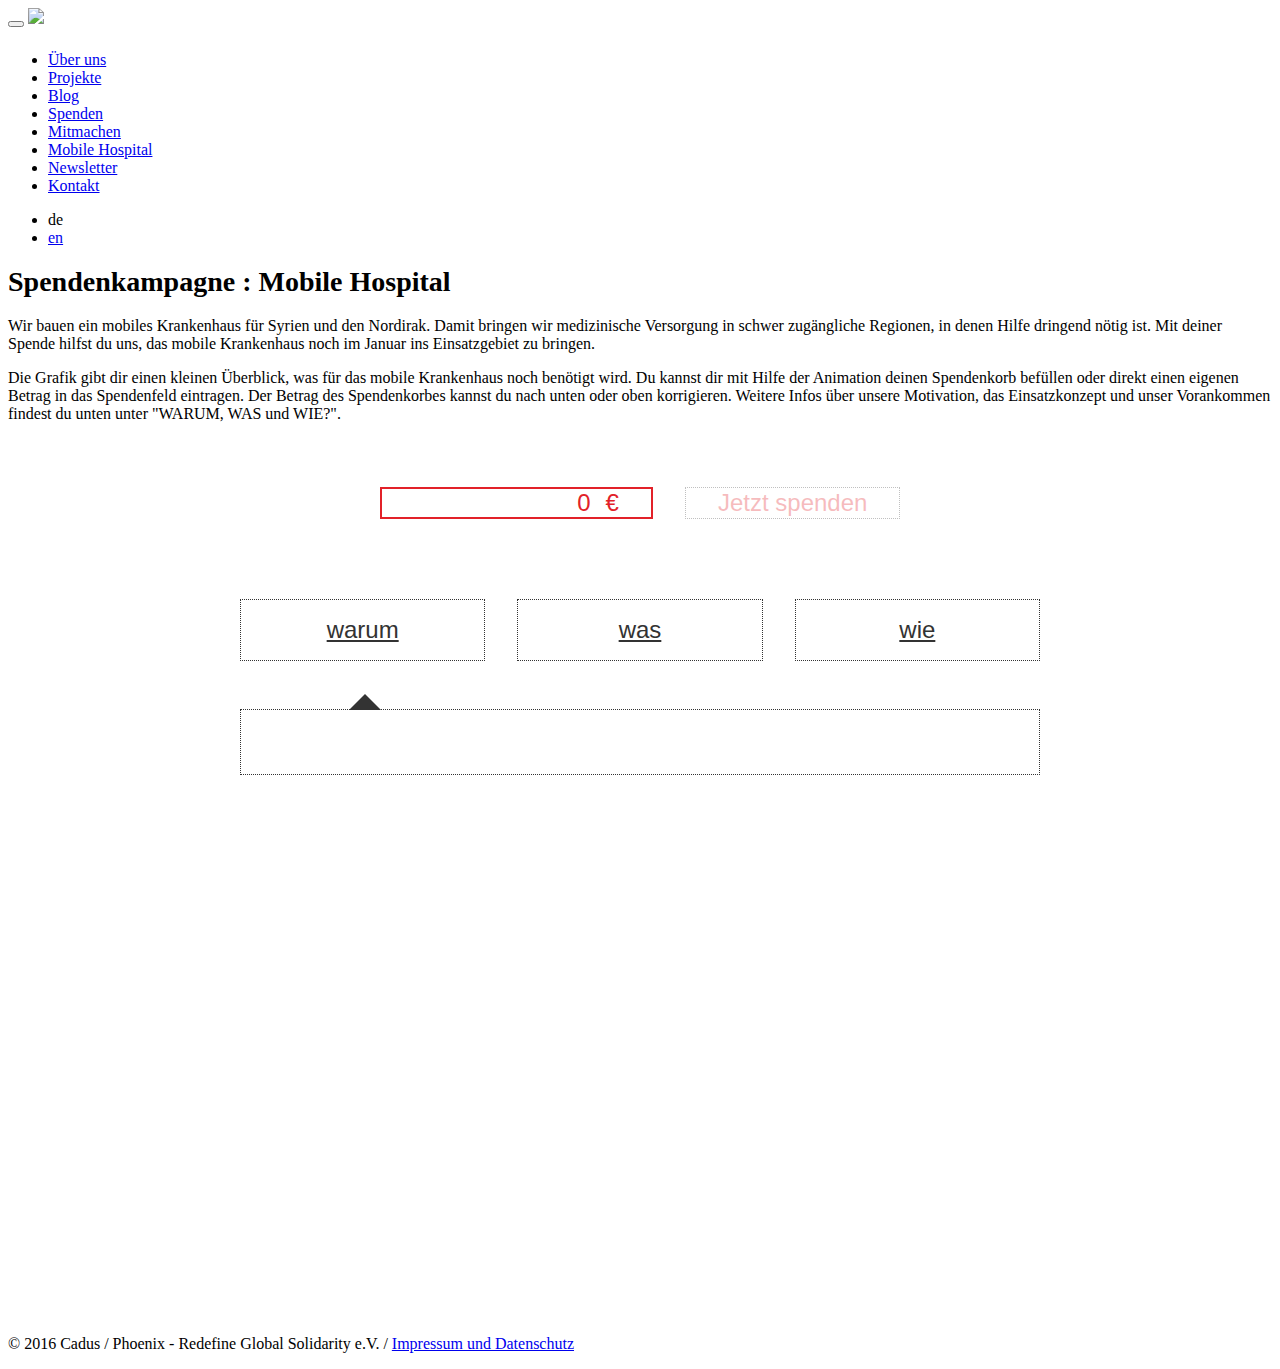
==== commit d6002b5b: "Update index.html" ====
--- a/index.html
+++ b/index.html
@@ -104,7 +104,7 @@
                         </p>
 
                         <p class="lead">
-                           Die Grafik gibt dir einen Überblick, was für das mobile Krankenhaus noch benötigt wird. Für deine Spende kannst du direkt einen Betrag in das Spendenfeld eintragen oder den Betrag des Spendenkorbes nach unten oder oben korrigieren. WARUM, WAS und WIE? Weitere Infos über unsere Motivation, das Einsatzkonzept und unser Vorankommen findest du unten.
+                           Die Grafik gibt dir einen kleinen Überblick, was für das mobile Krankenhaus noch benötigt wird. Du kannst dir mit Hilfe der Animation deinen Spendenkorb befüllen oder direkt einen eigenen Betrag in das Spendenfeld eintragen. Der Betrag des Spendenkorbes kannst du nach unten oder oben korrigieren. Weitere Infos über unsere Motivation, das Einsatzkonzept und unser Vorankommen findest du unten unter "WARUM, WAS und WIE?".
                         </p>
 
                         <div class="lkw">
@@ -146,7 +146,7 @@
 
                                     <p>Medizinische Soforthilfe muss dringend geleistet werden: zerstörte Infrastruktur nach fünf Jahren Bürgerkrieg, ein humanitäres Embargo und eine steigende Anzahl von intern vertriebenen Menschen - so stellt sich in vielen Teilen Syriens die gegenwärtige humanitäre Lage dar. Die kurdisch kontrollierten Gebiete Syriens bilden dort leider keine Ausnahme, es mangelt vor allem an medizinischer Ausrüstung, Fachpersonal und einer konsequenten ärztlichen Versorgung außerhalb der großen Städte. Gleiches gilt für die Region Sinjar im Nordirak, der schwer zugänglichen Peripherie an der Frontlinie zum so genannten Islamischen Staat.</p>
 
-                                    <p>Der internationalen Staatengemeinschaft scheinen bisher jedoch Willen und Konzepte für die Region zu fehlen. Seit Beginn unseres Einsatzes im Norden Syriens und des Irak 2014 (http://www.cadus.org/de/#paramedic-ausbildung) stand allerdings für uns fest, dass eine nachhaltige medizinische Grundversorgung im ersten Schritt nur über ein mobiles Konzept umzusetzen ist. Zu dynamisch waren 2014/15 noch die Frontverläufe, zu unklar ist bis heute, ob sämtliche Konfliktparteien medizinische Einrichtungen als Schutzbereiche respektieren. Gezielter Beschuss von Krankenhäusern hat sich in den letzten zwei Jahren als Taktik vor allem der syrischen und russischen Luftwaffe, aber auch türkischer Artillerieverbände etabliert. Der Zivilbevölkerung soll, so scheint es, jede Überlebensmöglichkeit genommen werden. Weitgehend verschont von Luftangriffen blieben bisher die kurdischen Kantone. Dafür fanden hier die erbitterten Kämpfe gegen den „IS“ und andere jihadistische Milizen statt, welche auf ihrem Rückzug sämtliche Krankenhäuser sorgsam entkernten, um das Material in ihre Einflussbereiche zu verbringen.</p>
+                                    <p>Der internationalen Staatengemeinschaft scheinen bisher jedoch Willen und Konzepte für die Region zu fehlen. Seit Beginn unseres Einsatzes im <a href="http://www.cadus.org/de/#paramedic-ausbildung">Norden Syriens und des Irak</a> 2014 stand allerdings für uns fest, dass eine nachhaltige medizinische Grundversorgung im ersten Schritt nur über ein mobiles Konzept umzusetzen ist. Zu dynamisch waren 2014/15 noch die Frontverläufe, zu unklar ist bis heute, ob sämtliche Konfliktparteien medizinische Einrichtungen als Schutzbereiche respektieren. Gezielter Beschuss von Krankenhäusern hat sich in den letzten zwei Jahren als Taktik vor allem der syrischen und russischen Luftwaffe, aber auch türkischer Artillerieverbände etabliert. Der Zivilbevölkerung soll, so scheint es, jede Überlebensmöglichkeit genommen werden. Weitgehend verschont von Luftangriffen blieben bisher die kurdischen Kantone. Dafür fanden hier die erbitterten Kämpfe gegen den „IS“ und andere jihadistische Milizen statt, welche auf ihrem Rückzug sämtliche Krankenhäuser sorgsam entkernten, um das Material in ihre Einflussbereiche zu verbringen.</p>
 
                                     <p>Das de facto Embargo der türkischen Regierung gegenüber den kurdischen Gebieten in Syrien hingegen verhindert einen Wiederaufbau der vorhandenen medizinischen Einrichtungen konsequent. Ein Röntgengerät oder eine OP-Lampe bekommt man eben nicht so leicht über die Grenze geschmuggelt. Solange bestehende Krankenhäuser entweder gezielt beschossen werden oder ihr Wiederaufbau unmöglich gemacht wird, müssen Menschen unnötigerweise weiter sterben und leiden. </p>
 
@@ -155,8 +155,8 @@
 
                                     <p>Daher soll mit eurer Hilfe im Januar 2017 ein mobiles Krankenhaus in den Nordirak beziehungsweise nach Nordsyrien entsandt werden. Unser Konzept des mobilen Krankenhauses hat folgende Vorteile:</p>
 
-                                    <p>- Gewährleistung medizinischer Versorgung auch außerhalb der Städte. Sei es in den vielen Geflüchtetencamps oder die oft vernachlässigte ländliche Bevölkerung in unzugänglichen Gegenden.</p>
-                                    <p>- flexible Reaktion auf sich ändernde Bedingungen wie z.B. Sicherheit, Naturkatastrophen oder die Notwendigkeit einer schnellen Impfkampagne.</p>
+                                    <p>- Gewährleistung medizinischer Versorgung auch außerhalb der Städte; sei es die vernachlässigte Bevölkerung in ländlich schwer zugänglichen Gegenden als auch in den vielen Geflüchtetencamps.</p>
+                                    <p>- Flexible Reaktion auf sich ändernde Bedingungen wie z.B. Sicherheit, Naturkatastrophen oder die Notwendigkeit einer schnellen Impfkampagne.</p>
                                     
                                     <p>- Autarkie. Das Krankenhaus wird im fertigen Zustand bis zu einem Monat ohne äußere Hilfe handlungsfähig sein.</p>
                                     <p>- Ausbildungsgrundlage für medizinisches Personal. Wir wollen weiterhin Freiwillige zu Rettungssanitäter*innen ausbilden, wofür sich die Klinik als praxisnaher Ort anbietet.</p>
@@ -173,17 +173,17 @@
 
                                     <h4>Konzeptionalisiert nach Geländegängigkeit und Autarkie</h4>
 
-                                    <p>Das Krankenhaus ist darauf ausgelegt, mit einem Minimum an Transportvolumen ein Maximum an Effektivität zu gewährleisten. Wir können so Gegenden erreichen, wo sonst niemand (mehr) arbeitet. Außerdem können wir bei Veränderung der Bedürfnislage (zum Beispiel durch neu aufflammende Kampfhandlungen, Binnenmigration, etc.) die Lage des Krankenhauses so kurzfristig wie möglich verändern.</p>
+                                    <p>Das Krankenhaus ist darauf ausgelegt, mit einem Minimum an Transportvolumen ein Maximum an Effektivität zu gewährleisten. Wir können so Gegenden erreichen, wo sonst niemand (mehr) arbeitet. Außerdem können wir bei Veränderung der Bedürfnislage (zum Beispiel durch neu aufflammende Kampfhandlungen, Binnenmigration, etc.) die Lage des Krankenhauses so kurzfristig wie nötig verändern.</p>
 
                                     <p>Durch unterstützende Einbindung regenerativer Energieversorgung und eigener Grauwasseraufbereitung kann das Krankenhaus bis zu einen Monat vollkommen autark arbeiten, was gerade in Syrien auf Grund der unklaren Nachschublage wichtig ist.</p>
 
                                     <h4>Unterstützt durch e-learning und Telemedizin</h4>
 
-                                    <p>Das Krankenhaus wird der zukünftige Mittelpunkt unseres bereits bestehenden Ausbildungsprogramms für medizinisches Assistenzpersonal in Syrien. Aber wir machen nicht nur mit dem bisherigen Konzept, Pflegekräfte und Sanitäter*innen auszubilden, weiter, sondern haben das Konzept noch weiterentwickelt.</p>
+                                    <p>Das Krankenhaus wird der zukünftige Mittelpunkt unseres bereits bestehenden Ausbildungsprogramms für medizinisches Assistenzpersonal in Syrien sein. Das bestehende Konzept, Pflegekräfte und Sanitäter*innen auszubilden, haben wir noch erweitert.</p>
 
                                     <p>Die Ausbildung wird zukünftig durch e-learning für alle Theorieaspekte unterstützt. So können die Mitarbeiter*innen im Gesundheitssystem zwischen ihren Praxiseinheiten ihr Wissen um den theoretischen Hintergrund selbst steuern und ständig wiederholen. Dem Problem mit mangelndem Internet vor Ort begegnen wir mit einem cloudbasierten Konzept, so dass trotz schlechter Netzqualität große Datenmengen an Lehrmaterial zur Verfügung gestellt werden können. CADUS wird damit auch der erste Provider für kurdisch-sprachige Lehrmaterialen für medizinische Assistenzberufe. Selbstverständlich werden die Lehrmaterialen aber auch auf arabisch zur Verfügung gestellt.</p>
 
-                                    <p>Begleitend startet das erste Telemedizinprojekt für zivile Helfer*innen in Kriegsgebieten. Unser Ziel ist es, dem Ärzt*innenmangel vor Ort soviel entgegen zu setzen wie möglich. Es finden sich vielleicht momentan nicht viele Menschen, die bereit sind, in Syrien vor Ort zu helfen, aber durch Einbindung moderner Technik können wir zumindest den verbliebenen Helfer*innen vor Ort weltweite Unterstützung durch fachlichen Rat geben. Fachärzt*innen verschiedenster Disziplinen arbeiten in einem Pool zusammen, um bei Fragen zu Notfällen und ernsthaften Erkrankungen die Helfer*innen in Syrien durch die Situation zu führen. Das Besondere daran: unser Telemedizin-Projekt erlaubt eine immediate response: Sobald ein Fall vor Ort durch eine*n Helfer*in eröffnet wird, wird fachliche Begleitung in Echtzeit zur Verfügung gestellt.</p>
+                                    <p>Begleitend startet das erste Telemedizinprojekt für zivile Helfer*innen in Kriegsgebieten. Unser Ziel ist es, dem Ärzt*innenmangel vor Ort soviel entgegen zu setzen wie möglich. Momentan finden sich nicht viele Menschen, die bereit sind, in Syrien vor Ort zu helfen, aber durch Einbindung moderner Technik können wir zumindest den verbliebenen Helfer*innen vor Ort weltweite Unterstützung durch fachlichen Rat geben. Fachärzt*innen verschiedenster Disziplinen arbeiten in einem Pool zusammen, um bei Fragen zu Notfällen und ernsthaften Erkrankungen die Helfer*innen in Syrien durch die Situation zu führen. Das Besondere daran: unser Telemedizin-Projekt erlaubt eine immediate response: Sobald ein Fall vor Ort durch eine*n Helfer*in eröffnet wird, wird fachliche Begleitung in Echtzeit zur Verfügung gestellt.</p>
 
                                     <h4>Hospital in a box: Neukonzeptionalisierung von „mobile hospital“</h4>
 
@@ -192,12 +192,13 @@
                                     <p>
                                        <ol>
                                           <li>Sie sind schneller einsetzbar als stationäre Bauvorhaben.</li>
-                                          <li>Es muss nicht zwangsläufig ein endgültiger Standort gefunden werden und auf Migrationsbewegungen unterschiedlichsten Hintergrunds kann schnell und effektiv reagiert werden.</li>
-                                          <li>Es ist möglich, mit weniger finanziellem Aufwand eine größere Region zu versorgen.</li>
+                                          <li>Es muss nicht zwangsläufig ein endgültiger Standort gefunden werden, somit kannauf Migrationsbewegungen unterschiedlichsten Hintergrunds schnell und effektiv reagiert werden.</li>
+                                          <li>Es ist möglich, mit geringem finanziellem Aufwand eine größere Region zu versorgen.</li>
                                        </ol>
                                     </p>
 
-                                    <p>Momentan ist es so, dass mobile Krankenhäuser zum einen von Großorganisationen gestellt werden (IKRK, nationale Rotkreuzgesellschaften, MSF, Militär). Diese Großorganisationen müssen nicht besonders ressourcenorientiert planen, Logistik und Kosten spielen hier meist eine nachgeordnete Rolle.</p>
+                                    <p>Momentan ist es so, dass mobile Krankenhäuser zum einen von Großorganisationen gestellt werden (IKRK, nationale Rotkreuzgesellschaften, MSF, Militär). Diese Großorganisationen müssen nicht besonders ressourcenorientiert planen, Logistik und Kosten spielen hier meist eine untergeordnete Rolle.
+                                    </p>
 
                                     <p>Zudem gibt es mobile Krankenhauskonzepte von Firmen für staatliche Institutionen und Organisationen. Das sind fertige Modulkonzepte, wie zum Beispiel ein fertiger OP in einem LKW. Diese Konzepte sind nicht für die Erstversorgung größerer Menschengruppen ausgelegt, extrem kostenintensiv und somit für kleinere NGOs und ärmere Regionen/Staaten unerschwinglich.</p>
 
@@ -205,7 +206,7 @@
 
                                     <p>Durch das Baukonzept mit Containern und dem modularen Aufbau der Autarkie- und Medizin-Module kann für jede Region der Welt ein kostengünstiges und nachhaltiges Krankenhauskonzept erstellt werden.</p>
 
-                                    <p>Auf Grund des günstigen Aufbaus und die Wechselbrückenkonstruktion kann das mobile Krankenhaus auch Herzstück eines Neubaus werden, in dem es Stück für Stück mit An- und Umbauten versehen wird.</p>
+                                    <p>Auf Grund des günstigen Aufbaus und der Wechselbrückenkonstruktion kann das mobile Krankenhaus auch Herzstück eines Neubaus werden, in dem es Stück für Stück mit An- und Umbauten versehen wird.</p>
                                  </div>
                                  <div class="view">
                                     <h3>WIE</h3>
@@ -217,17 +218,18 @@
                                        <img src="assets/img/foto-4.jpg">
                                     </aside>
 
-                                    <p>Die Idee zu dem mobilen Krankenhaus kam dem Team von CADUS während der Aufenthalte in Syrien 2014 und 2015. Nachdem die ersten Spenden gesammelt waren wurde der erste LKW angeschafft, ein ehemaliger Gerätewagen des THW, mit Allradantrieb und großer Doppelkabine für das medizinische Team. Von Freund*innen aus Berlin wurde dazu ein ehemaliger Bundeswehr-Medic-Shelter gestiftet. In Eigenarbeit haben wir dann den alten Gerätekoffer vom LKW abgenommen, um Platz für den Medic Shelter zu schaffen. Außerdem haben wir Motor, Getriebe, Achsen, Bremsen etc. nochmal auf Stand gebracht. Aktuell wird noch letzte Hand am Innenausbau angelegt. </p>
+                                    <p>Die Idee zu dem mobilen Krankenhaus kam dem Team von CADUS während der Aufenthalte in Syrien 2014 /2015. Nachdem die ersten Spenden gesammelt waren wurde der erste LKW angeschafft, ein ehemaliger Gerätewagen des THWmit Allradantrieb und großer Doppelkabine für das medizinische Team. Von Freund*innen aus Berlin wurde dazu ein ehemaliger Bundeswehr-Medic-Shelter gestiftet. In Eigenarbeit haben wir dann den alten Gerätekoffer vom LKW abgenommen, um Platz für den Medic Shelter zu schaffen. Außerdem haben wir Motor, Getriebe, Achsen, Bremsen etc. nochmal auf den neusten Stand gebracht. Aktuell wird noch letzte Hand am Innenausbau angelegt.  </p>
 
                                     <p>Der große Vorteil des Iveco Magirus Deutz liegt darin, dass auf Grund der relativ einfachen Technik sowohl hier als auch unterwegs und im Einsatzgebiet die meisten Reparaturen leicht selbst durchgeführt werden können.</p>
 
                                     <p>Um diesen ersten LKW haben wir mittlerweile eine komplette mobile Infrastruktur versammelt:</p>
-                                    <p>- Rüstwagen plus Anhänger vom bayrischen roten Kreuz, in dem alles Material in Flight Cases transportiert wird</p>
-                                    <p>- fünf schnell aufbaubare Zelte (Domos) als Versorgungs- und Behandlungsräume, eine Spende von More than Shelters http://www.morethanshelters.org/de/domo/)</p>
-                                    
-                                    <p> Aus den LKWs und Zelten kann vor Ort innerhalb weniger Stunden ein komplettes Krankenhaus aufgebaut werden. Im Januar wird das Mobile Hospital von Berlin in den Nordirak starten. Deine Spende ermöglicht die Fertigstellung des mobilen Krankenhauses und den Betrieb vor Ort. Spende jetzt!</p>
-                                    
-                                    <p>In den nächsten zwei Wochen rechnen wir damit, dass der Wagen TÜV-fertig ist, dann geht es weiter damit, die Doppelkabine umzubauen und den Medic-Shelter unseren Bedürfnissen anzupassen. Auch dies geschieht zum großen Teil in Eigenarbeit bzw. mit Hilfe freiwilliger Unterstützung, damit mit den Spenden, die wir für dieses Projekt bekommen, so verantwortungsvoll wie möglich umgegangen wird.</p>
+                                    <p>- Rüstwagen plus Anhänger vom bayrischen Roten Kreuz, in dem alles Material in Flight Cases transportiert wird</p>
+                                    <p>- fünf schnell aufbaubare Zelte (Domos) als Versorgungs- und Behandlungsräume, eine Spende von <a href="http://www.morethanshelters.org/de/domo">More than Shelters</a>  </p>
+                                    
+                                    <p> Aus den LKWs und Zelten kann vor Ort innerhalb weniger Stunden ein komplettes Krankenhaus aufgebaut werden. Im Januar wird das Mobile Hospital von Berlin in den Nordirak starten. Deine Spende ermöglicht die Fertigstellung des mobilen Krankenhauses und den Betrieb vor Ort. </p>
+                                    
+                                    <p> <a href="https://www.betterplace.org/de/projects/44034-mobiles-krankenhaus-fur-syrien-rojava-nordirak-shengal">Jetzt Spenden!</a>  
+                                    
                                  </div>
                               </div>
                            </div>
--- a/assets/css/style.css
+++ b/assets/css/style.css
@@ -55,7 +55,6 @@
   height: 2rem;
   cursor: pointer;
   -webkit-transform: translate(-50%, -50%);
-      -ms-transform: translate(-50%, -50%);
           transform: translate(-50%, -50%);
   -webkit-animation: fadeIn .5s ease;
           animation: fadeIn .5s ease;
@@ -91,7 +90,6 @@
   .pin .more {
     left: 1rem;
     -webkit-transform: translateX(-50%);
-        -ms-transform: translateX(-50%);
             transform: translateX(-50%); }
 
 .item {
@@ -105,8 +103,8 @@
   border: none;
   background-color: white;
   -webkit-box-align: center;
-  -webkit-align-items: center;
       -ms-flex-align: center;
+              -ms-grid-row-align: center;
           align-items: center; }
   .item:not(:last-child) {
     margin-bottom: 1rem; }
@@ -165,7 +163,6 @@
     -webkit-overflow-scrolling: touch; }
   .more.above {
     -webkit-transform: translateX(-50%);
-        -ms-transform: translateX(-50%);
             transform: translateX(-50%);
     left: 50%;
     top: auto;
@@ -203,6 +200,24 @@
     opacity: 1; }
   100% {
     opacity: 0; } }
+.level_1 > li .level_2 {
+  display: none; }
+
+.level_1 > li:hover .level_2 {
+  display: block;
+  position: absolute;
+  background-color: white;
+  margin-left: 5px;
+  padding-left: 0; }
+
+.level_1 .level_2 > li {
+  padding: 10px;
+  margin: 0; }
+
+.level_1 .level_2 > li a, .level_1 .level_2 > li span {
+  padding: 0px;
+  margin-left: 0; }
+
 .lead {
   font-size: 16px; }
 
@@ -224,7 +239,6 @@
     right: -3px;
     border-bottom: 2px solid #e22129;
     -webkit-transform: rotate(-9deg);
-        -ms-transform: rotate(-9deg);
             transform: rotate(-9deg); }
 
 .invert.invert {
@@ -246,7 +260,6 @@
 
 .brick {
   -webkit-box-flex: 1;
-  -webkit-flex: 1;
       -ms-flex: 1;
           flex: 1;
   padding: 1rem;
@@ -288,11 +301,9 @@
 
 .donation-row {
   display: -webkit-box;
-  display: -webkit-flex;
   display: -ms-flexbox;
   display: flex;
   -webkit-box-pack: center;
-  -webkit-justify-content: center;
       -ms-flex-pack: center;
           justify-content: center;
   margin-bottom: 3rem; }
@@ -300,9 +311,8 @@
     margin-left: 2rem; }
 
 .donation-form {
-  -webkit-flex-wrap: wrap;
-      -ms-flex-wrap: wrap;
-          flex-wrap: wrap;
+  -ms-flex-wrap: wrap;
+      flex-wrap: wrap;
   margin-bottom: 4rem; }
   .donation-form .result,
   .donation-form .donation-button {
@@ -312,11 +322,9 @@
 .result {
   position: relative;
   display: -webkit-box;
-  display: -webkit-flex;
   display: -ms-flexbox;
   display: flex;
   -webkit-box-align: center;
-  -webkit-align-items: center;
       -ms-flex-align: center;
           align-items: center;
   border: 2px solid #e22129; }
@@ -339,7 +347,7 @@
 
 .donation-button {
   -webkit-transition: 1s all;
-          transition: 1s all; }
+  transition: 1s all; }
   .donation-button[disabled] {
     opacity: 0.3;
     color: #e22129;
@@ -353,13 +361,11 @@
 
 .info-buttons {
   display: -webkit-box;
-  display: -webkit-flex;
   display: -ms-flexbox;
   display: flex; }
   .info-buttons text-align
   .brick {
     -webkit-box-flex: 1;
-    -webkit-flex: 1;
         -ms-flex: 1;
             flex: 1; }
   .info-buttons a {
@@ -388,7 +394,7 @@
     border-width: 1rem;
     margin-left: -1rem;
     -webkit-transition: left .5s;
-            transition: left .5s; }
+    transition: left .5s; }
   .info-block[data-view="0"] .arrow {
     left: calc(16.5% - .5rem); }
   .info-block[data-view="1"] .arrow {
@@ -402,21 +408,4 @@
   width: 23rem;
   max-width: 100%; }
 
-/*# sourceMappingURL=style.css.map */
-/* Navigation, Unternavigation */
-.level_1 > li .level_2 {display: none;}
-.level_1 > li:hover .level_2 {
-	display: block;
-	position: absolute;
-	background-color: white;
-	margin-left: 5px;
-	padding-left: 0;
-}
-.level_1 .level_2 > li  {
-	padding:10px;
-	margin:0;
-}
-.level_1 .level_2 > li a, .level_1 .level_2 > li span {
-	padding:0px;
-	margin-left: 0;
-}
+/*# sourceMappingURL=style.css.map */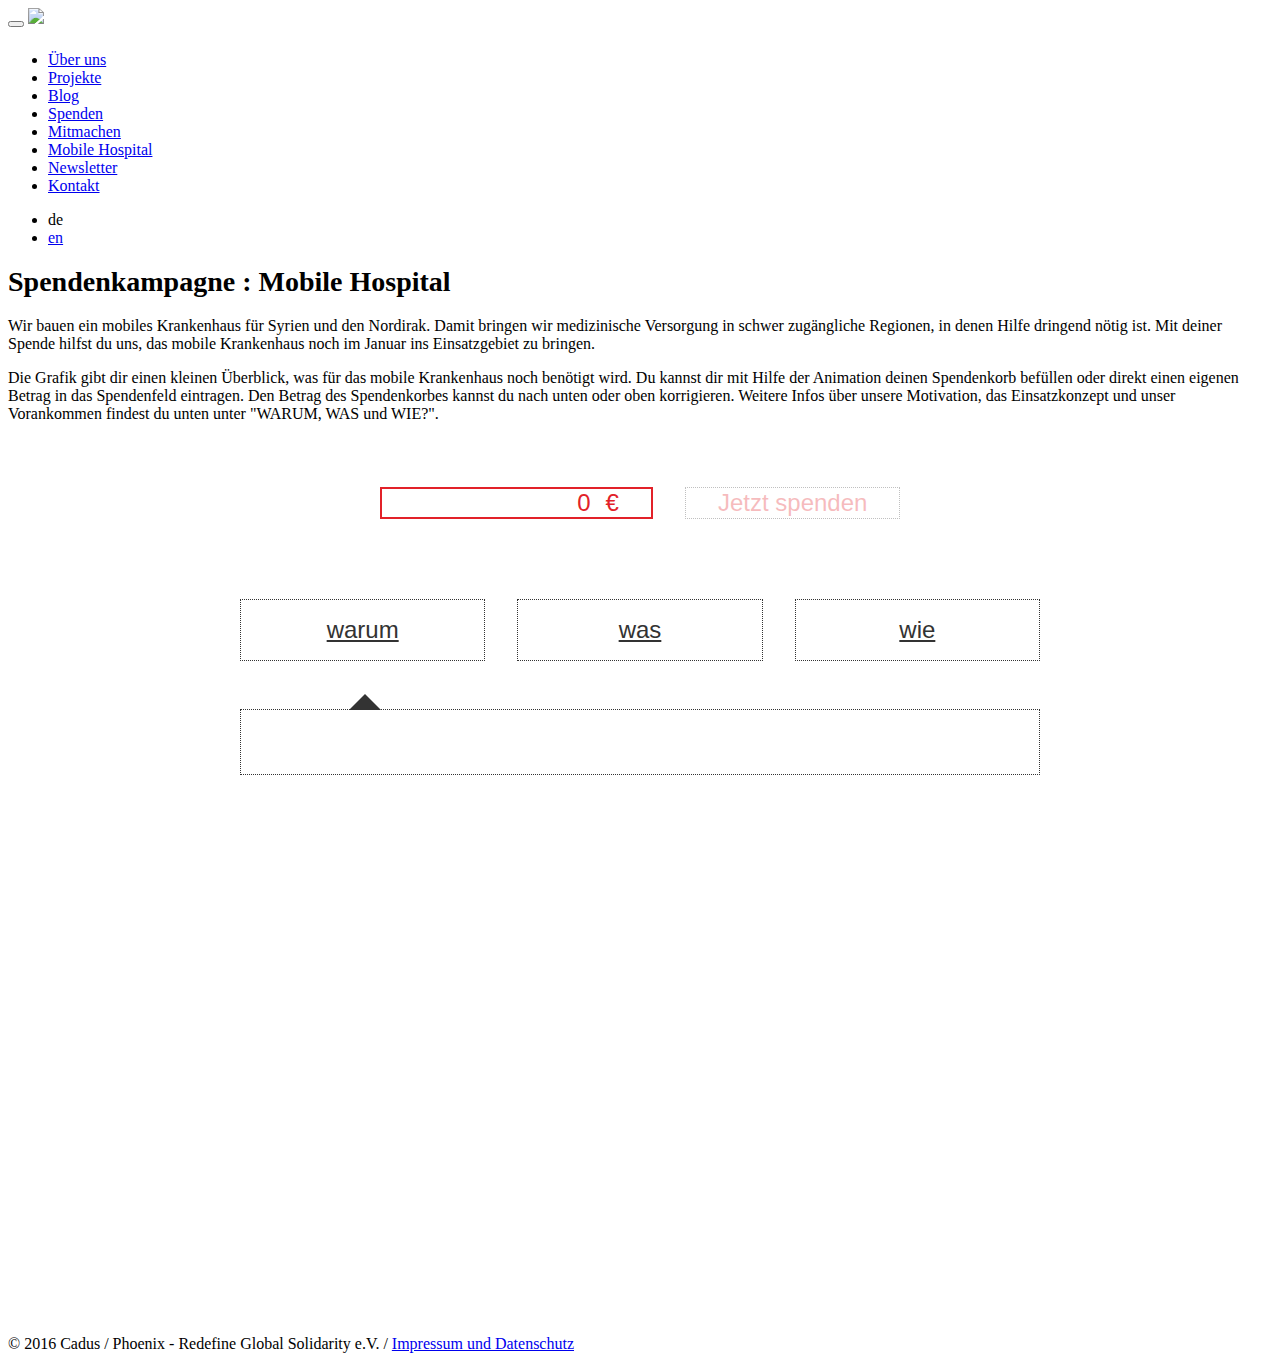
==== commit 39920186: "Typo" ====
--- a/index.html
+++ b/index.html
@@ -104,7 +104,7 @@
                         </p>
 
                         <p class="lead">
-                           Die Grafik gibt dir einen kleinen Überblick, was für das mobile Krankenhaus noch benötigt wird. Du kannst dir mit Hilfe der Animation deinen Spendenkorb befüllen oder direkt einen eigenen Betrag in das Spendenfeld eintragen. Der Betrag des Spendenkorbes kannst du nach unten oder oben korrigieren. Weitere Infos über unsere Motivation, das Einsatzkonzept und unser Vorankommen findest du unten unter "WARUM, WAS und WIE?".
+                           Die Grafik gibt dir einen kleinen Überblick, was für das mobile Krankenhaus noch benötigt wird. Du kannst dir mit Hilfe der Animation deinen Spendenkorb befüllen oder direkt einen eigenen Betrag in das Spendenfeld eintragen. Den Betrag des Spendenkorbes kannst du nach unten oder oben korrigieren. Weitere Infos über unsere Motivation, das Einsatzkonzept und unser Vorankommen findest du unten unter "WARUM, WAS und WIE?".
                         </p>
 
                         <div class="lkw">
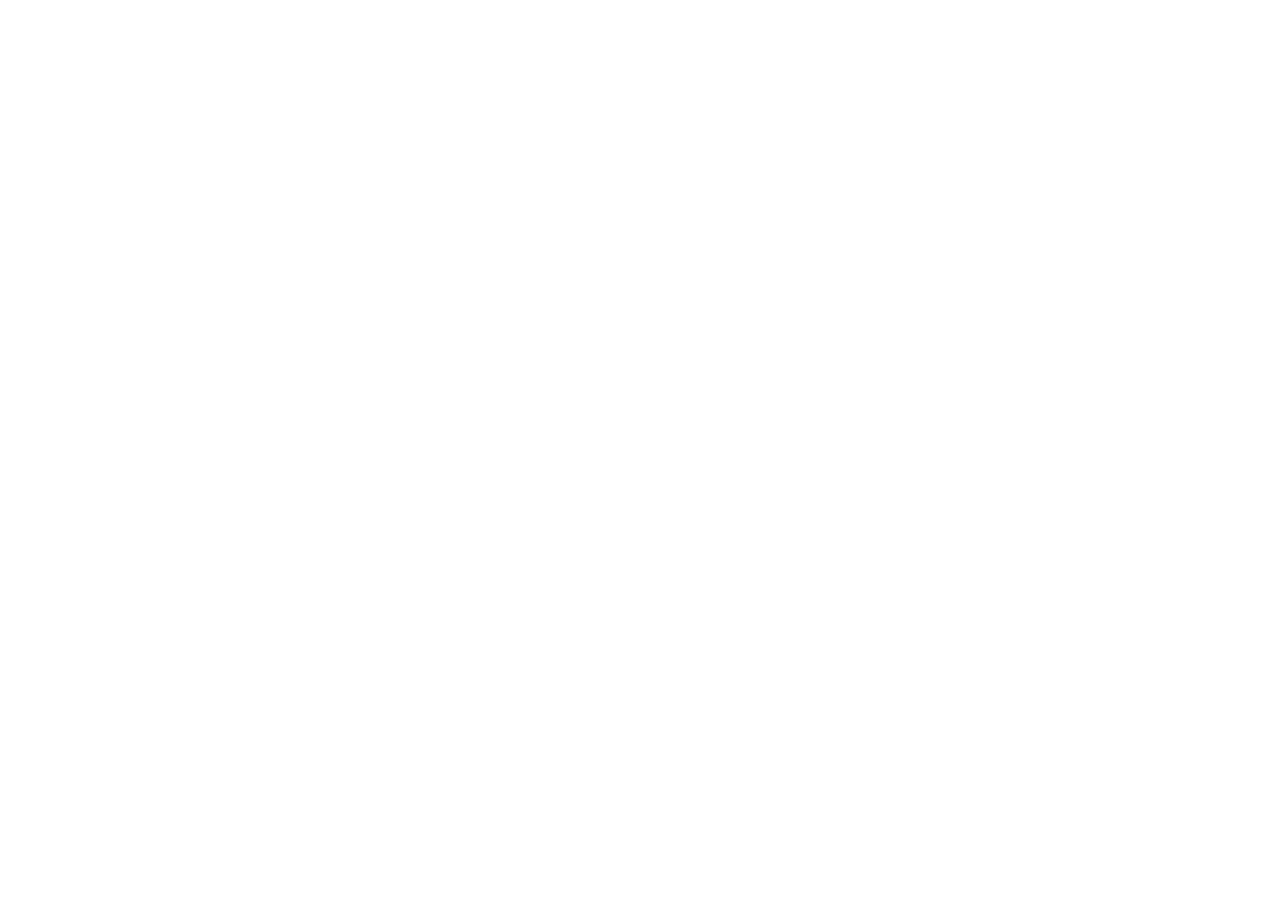
==== commit cc20b356: "site no longer in use; added redirect" ====
--- a/index.html
+++ b/index.html
@@ -2,263 +2,9 @@
 <html lang="de">
 
 <head>
-   <meta charset="utf-8">
+   <meta charset="UTF-8">
+   <meta http-equiv="refresh" content="0; url=http://www.cadus.org/de/projekt/mobiles-krankenhaus">
    <title>Spendenkampagne : Mobile Hospital</title>
-   <meta name="description" content="CADUS-Fundraising: mobile Hospital for Syria/Rojava and Iraq">
-   <meta name="viewport" content="width=device-width,initial-scale=1.0">
-   <meta name="google-site-verification" content="_2Um5OdPsZrvRKpYxPLkavBV6YilI49dOCRNzKEYoio" />
-
-   <link rel="alternate" href="english.html" hreflang="en" title="Mobile Hospital">
-
-   <link rel="stylesheet" href="http://www.cadus.org/assets/donation/cadus.org.css">
-   <link rel="stylesheet" href="assets/css/style.css">
-
-   <link rel="shortcut icon" href="assets/img/icon.ico">
-   <link rel="apple-touch-icon" href="assets/img/icon.png">
-   <link rel="icon" type="image/png" href="assets/img/icon.png">
-   <meta name="theme-color" content="#ffffff">
-
-   <!-- Twitter Card data -->
-   <meta name="twitter:card" content="summary">
-   <meta name="twitter:title" content="Mobile Hospital for Syria">
-   <meta name="twitter:description" content="CADUS-Fundraising: mobile Hospital for Syria/Rojava and Iraq">
-   <meta name="twitter:image" content="http://mobile-hospital.org/assets/img/truck.jpg">
-
-   <!-- Open Graph data -->
-   <meta property="og:type" content="website">
-   <meta property="og:title" content="Mobile Hospital for Syria">
-   <meta property="og:description" content="CADUS-Fundraising: mobile Hospital for Syria/Rojava and Iraq">
-   <meta property="og:url" content="http://mobile-hospital.org/">
-   <meta property="og:image" content="http://mobile-hospital.org/assets/img/truck.jpg">
-
-   <!-- Schema.org markup for Google+ -->
-   <meta itemprop="name" content="Mobile Hospital for Syria">
-   <meta itemprop="description" content="CADUS-Fundraising: mobile Hospital for Syria/Rojava and Iraq">
-   <meta itemprop="image" content="http://mobile-hospital.org/assets/img/truck.jpg">
-
-   <script>
-      (function(i,s,o,g,r,a,m){i['GoogleAnalyticsObject']=r;i[r]=i[r]||function(){
-      (i[r].q=i[r].q||[]).push(arguments)},i[r].l=1*new Date();a=s.createElement(o),
-      m=s.getElementsByTagName(o)[0];a.async=1;a.src=g;m.parentNode.insertBefore(a,m)
-      })(window,document,'script','https://www.google-analytics.com/analytics.js','ga');
-      ga('create', 'UA-88770722-1', 'auto');
-      ga('send', 'pageview');
-   </script>
-
-   <!--[if lt IE 9]><script src="http://www.cadus.org/assets/html5shiv/3.7.2/html5shiv-printshiv.min.js"></script><![endif]-->
 </head>
 
-<body id="top" class="unknown other  normal donation">
-   <div id="wrapper">
-      <header id="header">
-         <div class="inside">
-            <nav class="mod_navigation block navbar navbar-custom top-nav-collapse">
-               <div class="container">
-                  <div class="navbar-header">
-                     <button type="button" class="navbar-toggle" data-toggle="collapse" data-target=".navbar-main-collapse">
-                        <i class="fa fa-bars"></i>
-                     </button>
-                     <a class="navbar-brand page-scroll" href="http://www.cadus.org/de/">
-                        <img class="logo" src="http://www.cadus.org/files/cadus_layout/cadus-logo_rgb.svg">
-                     </a>
-                  </div>
-                  <div class="collapse navbar-collapse navbar-right navbar-main-collapse">
-                     <div class="menu-onepager-navigation-container">
-<ul class="level_1 nav navbar-nav" role="menubar">
-<li class="submenu anker sibling first"><a href="http://www.cadus.org/de/#wir" title="Über uns" class="submenu anker sibling first" role="menuitem" aria-haspopup="true">Über uns</a>
-<ul class="level_2 nav navbar-nav" role="menu">
-<li class="first last"><a href="http://www.cadus.org/de/ueber-uns/faq" title="FAQ" class="first last" role="menuitem">FAQ</a></li>
-</ul>
-</li>
-<li class="anker sibling"><a href="http://www.cadus.org/de/#themen" title="Projekte" class="anker sibling" role="menuitem">Projekte</a></li>
-<li class="sibling"><a href="http://www.cadus.org/de/blog" title="Blog" class="sibling" role="menuitem">Blog</a></li>
-<li class="support_us sibling"><a href="https://www.betterplace.org/de/projects/35982-seenotrettung-cadus-search-and-rescue-mind-n-rescue" title="Spenden" class="support_us sibling" target="_blank" role="menuitem">Spenden</a></li>
-<li class="sibling"><a href="http://www.cadus.org/mitmachen" title="Mitmachen" class="sibling" role="menuitem">Mitmachen</a></li>
-<li class="donation sibling"><a href="http://www.mobile-hospital.org" title="Mobile Hospital" class="donation sibling" target="_blank" role="menuitem">Mobile Hospital</a></li>
-<li class="sibling"><a href="http://www.cadus.org/de/newsletter" title="Newsletter" class="sibling" role="menuitem">Newsletter</a></li>
-<li class="sibling last"><a href="http://www.cadus.org/de/kontakt" title="Kontakt" class="sibling last" role="menuitem">Kontakt</a></li>
-</ul>
-<!-- indexer::stop -->
-<nav class="mod_changelanguage block">
-<ul class="level_1" role="menubar">
-<li class="lang-de active last"><span class="lang-de active last" role="menuitem">de</span></li>
-<li class="lang-en first"><a href="en/" title="home" class="lang-en first" hreflang="en" lang="en" role="menuitem">en</a></li>
-</ul>
-</nav>
-<!-- indexer::continue -->
-</div>
-                  </div>
-               </div>
-            </nav>
-         </div>
-      </header>
-      <div id="container">
-         <div id="main">
-            <div class="inside">
-               <div class="mod_article first last block" id="mobile-hospital">
-                  <div class="centered-wrapper ce_rsce_centered_wrapper_start first">
-                     <div class="centered-wrapper-inner">
-                        <h1>Spendenkampagne : Mobile Hospital</h1>
-                        <p class="lead">
-                           Wir bauen ein mobiles Krankenhaus für Syrien und den Nordirak. Damit bringen wir medizinische Versorgung in schwer zugängliche Regionen, in denen Hilfe dringend nötig ist. Mit deiner Spende hilfst du uns, das mobile Krankenhaus noch im Januar ins Einsatzgebiet zu bringen.
-                        </p>
-
-                        <p class="lead">
-                           Die Grafik gibt dir einen kleinen Überblick, was für das mobile Krankenhaus noch benötigt wird. Du kannst dir mit Hilfe der Animation deinen Spendenkorb befüllen oder direkt einen eigenen Betrag in das Spendenfeld eintragen. Den Betrag des Spendenkorbes kannst du nach unten oder oben korrigieren. Weitere Infos über unsere Motivation, das Einsatzkonzept und unser Vorankommen findest du unten unter "WARUM, WAS und WIE?".
-                        </p>
-
-                        <div class="lkw">
-                           <object id="svg-lkw" type="image/svg+xml" data="assets/img/lkw-small.svg" style="opacity: 0;"></object>
-                           <div class="marker"></div>
-                        </div>
-
-                        <form class="donation-form donation-row" action="https://www.betterplace.org/de/projects/44034-krankenhaus-fur-syrien-rojava/donations/new" method="GET">
-                           <div class="result">
-                              <input class="amount highlight" type="number" step="1" min="0" max="1000000" value="0" name="donation_presenter[donation_amount]">
-                              <span class="highlight">€</span>
-                              <input type="hidden" class="donation-earmark" name="donation_earmark_id" value="">
-                              <div class="more above hidden">
-                                 <div class="content">
-                                    Dein Spendenkorb:
-                                    <div class="items"></div>
-                                 </div>
-                              </div>
-                           </div>
-                           <button class="invert highlight donation-button" type="submit" disabled>Jetzt spenden</button>
-                        </form>
-
-                        <div class="infos">
-                           <div class="donation-row info-buttons">
-                              <a class="brick center large bold" data-view="0" href="#warum">warum</a>
-                              <a class="brick center large bold" data-view="1" href="#was">was</a>
-                              <a class="brick center large bold" data-view="2" href="#wie">wie</a>
-                           </div>
-
-                           <div class="donation-row">
-                              <div class="brick full lead info-block" data-view="0">
-                                 <span class="arrow"></span>
-                                 <div class="view">
-                                    <h3>WARUM</h3>
-
-                                    <p>Wer in den letzten Monaten die Nachrichten über den Krieg in Syrien mitverfolgt hat kam an diesen Meldungen nicht vorbei: im Oktober 2015 wurde ein Krankenhaus in Samin bombardiert, im Februar 2016 ein weiteres von Ärzte ohne Grenzen geleitetes in Maarat al-Numan zerstört und Anfang Mai musste ein Krankenhaus in Aleppo seine Arbeit aufgrund massiver Zerstörungen einstellen. Zahlreiche Patienten und Personal fielen den Bomben zum Opfer.</p>
-
-                                    <p>Seit Beginn des Krieges sind gezielte Angriffe auf Gesundheitszentren, Krankenwägen und -häuser trauriger Bestandteil der Kriegsführung in Syrien. Ein Großteil der Bevölkerung ist von medizinischer Versorgung abgeschnitten. Wir von CADUS möchten deswegen eine mobile Klinik für Nordsyrien und -irak aufbauen, um dynamisch Versorgungslücken in der Bevölkerung schließen zu können.</p>
-
-                                    <p>Medizinische Soforthilfe muss dringend geleistet werden: zerstörte Infrastruktur nach fünf Jahren Bürgerkrieg, ein humanitäres Embargo und eine steigende Anzahl von intern vertriebenen Menschen - so stellt sich in vielen Teilen Syriens die gegenwärtige humanitäre Lage dar. Die kurdisch kontrollierten Gebiete Syriens bilden dort leider keine Ausnahme, es mangelt vor allem an medizinischer Ausrüstung, Fachpersonal und einer konsequenten ärztlichen Versorgung außerhalb der großen Städte. Gleiches gilt für die Region Sinjar im Nordirak, der schwer zugänglichen Peripherie an der Frontlinie zum so genannten Islamischen Staat.</p>
-
-                                    <p>Der internationalen Staatengemeinschaft scheinen bisher jedoch Willen und Konzepte für die Region zu fehlen. Seit Beginn unseres Einsatzes im <a href="http://www.cadus.org/de/#paramedic-ausbildung">Norden Syriens und des Irak</a> 2014 stand allerdings für uns fest, dass eine nachhaltige medizinische Grundversorgung im ersten Schritt nur über ein mobiles Konzept umzusetzen ist. Zu dynamisch waren 2014/15 noch die Frontverläufe, zu unklar ist bis heute, ob sämtliche Konfliktparteien medizinische Einrichtungen als Schutzbereiche respektieren. Gezielter Beschuss von Krankenhäusern hat sich in den letzten zwei Jahren als Taktik vor allem der syrischen und russischen Luftwaffe, aber auch türkischer Artillerieverbände etabliert. Der Zivilbevölkerung soll, so scheint es, jede Überlebensmöglichkeit genommen werden. Weitgehend verschont von Luftangriffen blieben bisher die kurdischen Kantone. Dafür fanden hier die erbitterten Kämpfe gegen den „IS“ und andere jihadistische Milizen statt, welche auf ihrem Rückzug sämtliche Krankenhäuser sorgsam entkernten, um das Material in ihre Einflussbereiche zu verbringen.</p>
-
-                                    <p>Das de facto Embargo der türkischen Regierung gegenüber den kurdischen Gebieten in Syrien hingegen verhindert einen Wiederaufbau der vorhandenen medizinischen Einrichtungen konsequent. Ein Röntgengerät oder eine OP-Lampe bekommt man eben nicht so leicht über die Grenze geschmuggelt. Solange bestehende Krankenhäuser entweder gezielt beschossen werden oder ihr Wiederaufbau unmöglich gemacht wird, müssen Menschen unnötigerweise weiter sterben und leiden. </p>
-
-
-                                    <p>Dem wollen wir zumindest im ersten Schritt für die kurdisch verwalteteten Gebiete Nordsyriens und des Iraks entgegenwirken.</p>
-
-                                    <p>Daher soll mit eurer Hilfe im Januar 2017 ein mobiles Krankenhaus in den Nordirak beziehungsweise nach Nordsyrien entsandt werden. Unser Konzept des mobilen Krankenhauses hat folgende Vorteile:</p>
-
-                                    <p>- Gewährleistung medizinischer Versorgung auch außerhalb der Städte; sei es die vernachlässigte Bevölkerung in ländlich schwer zugänglichen Gegenden als auch in den vielen Geflüchtetencamps.</p>
-                                    <p>- Flexible Reaktion auf sich ändernde Bedingungen wie z.B. Sicherheit, Naturkatastrophen oder die Notwendigkeit einer schnellen Impfkampagne.</p>
-                                    
-                                    <p>- Autarkie. Das Krankenhaus wird im fertigen Zustand bis zu einem Monat ohne äußere Hilfe handlungsfähig sein.</p>
-                                    <p>- Ausbildungsgrundlage für medizinisches Personal. Wir wollen weiterhin Freiwillige zu Rettungssanitäter*innen ausbilden, wofür sich die Klinik als praxisnaher Ort anbietet.</p>
-
-                                    <p>Wir hoffen mit dem mobilen Krankenhaus Fluchtursachen zu bekämpfen, einen Beitrag zur Verbesserung der Lebensumstände der syrisch/irakischen Bevölkerung zu leisten und ihnen zu ihrem Menschenrecht auf medizinische Versorgung zu verhelfen.</p>
-                                    <p>Mehr zu unserem Konzept und seinen Vorteilen erfährst du unter dem Menüpunkt 'Was'!</p>
-
-
-                                 </div>
-                                 <div class="view">
-                                    <h3>WAS</h3>
-
-                                    <p>Unser Mobiles Krankenhaus ist ein Konzept mit drei Besonderheiten:</p>
-
-                                    <h4>Konzeptionalisiert nach Geländegängigkeit und Autarkie</h4>
-
-                                    <p>Das Krankenhaus ist darauf ausgelegt, mit einem Minimum an Transportvolumen ein Maximum an Effektivität zu gewährleisten. Wir können so Gegenden erreichen, wo sonst niemand (mehr) arbeitet. Außerdem können wir bei Veränderung der Bedürfnislage (zum Beispiel durch neu aufflammende Kampfhandlungen, Binnenmigration, etc.) die Lage des Krankenhauses so kurzfristig wie nötig verändern.</p>
-
-                                    <p>Durch unterstützende Einbindung regenerativer Energieversorgung und eigener Grauwasseraufbereitung kann das Krankenhaus bis zu einen Monat vollkommen autark arbeiten, was gerade in Syrien auf Grund der unklaren Nachschublage wichtig ist.</p>
-
-                                    <h4>Unterstützt durch e-learning und Telemedizin</h4>
-
-                                    <p>Das Krankenhaus wird der zukünftige Mittelpunkt unseres bereits bestehenden Ausbildungsprogramms für medizinisches Assistenzpersonal in Syrien sein. Das bestehende Konzept, Pflegekräfte und Sanitäter*innen auszubilden, haben wir noch erweitert.</p>
-
-                                    <p>Die Ausbildung wird zukünftig durch e-learning für alle Theorieaspekte unterstützt. So können die Mitarbeiter*innen im Gesundheitssystem zwischen ihren Praxiseinheiten ihr Wissen um den theoretischen Hintergrund selbst steuern und ständig wiederholen. Dem Problem mit mangelndem Internet vor Ort begegnen wir mit einem cloudbasierten Konzept, so dass trotz schlechter Netzqualität große Datenmengen an Lehrmaterial zur Verfügung gestellt werden können. CADUS wird damit auch der erste Provider für kurdisch-sprachige Lehrmaterialen für medizinische Assistenzberufe. Selbstverständlich werden die Lehrmaterialen aber auch auf arabisch zur Verfügung gestellt.</p>
-
-                                    <p>Begleitend startet das erste Telemedizinprojekt für zivile Helfer*innen in Kriegsgebieten. Unser Ziel ist es, dem Ärzt*innenmangel vor Ort soviel entgegen zu setzen wie möglich. Momentan finden sich nicht viele Menschen, die bereit sind, in Syrien vor Ort zu helfen, aber durch Einbindung moderner Technik können wir zumindest den verbliebenen Helfer*innen vor Ort weltweite Unterstützung durch fachlichen Rat geben. Fachärzt*innen verschiedenster Disziplinen arbeiten in einem Pool zusammen, um bei Fragen zu Notfällen und ernsthaften Erkrankungen die Helfer*innen in Syrien durch die Situation zu führen. Das Besondere daran: unser Telemedizin-Projekt erlaubt eine immediate response: Sobald ein Fall vor Ort durch eine*n Helfer*in eröffnet wird, wird fachliche Begleitung in Echtzeit zur Verfügung gestellt.</p>
-
-                                    <h4>Hospital in a box: Neukonzeptionalisierung von „mobile hospital“</h4>
-
-                                    <p>Auf Grundlage von Seecontainern entsteht unser „Origami-Krankenhaus“. Raumerweiterungskonzepte und innovative logistische Lösungen zusammen mit günstigen Ausgangsmaterialien schaffen ein neues Konzept von „mobil“ in Bezug auf Krankenhaus. Generell ist zu mobilen Krankenhäusern zu sagen:</p>
-
-                                    <p>
-                                       <ol>
-                                          <li>Sie sind schneller einsetzbar als stationäre Bauvorhaben.</li>
-                                          <li>Es muss nicht zwangsläufig ein endgültiger Standort gefunden werden, somit kannauf Migrationsbewegungen unterschiedlichsten Hintergrunds schnell und effektiv reagiert werden.</li>
-                                          <li>Es ist möglich, mit geringem finanziellem Aufwand eine größere Region zu versorgen.</li>
-                                       </ol>
-                                    </p>
-
-                                    <p>Momentan ist es so, dass mobile Krankenhäuser zum einen von Großorganisationen gestellt werden (IKRK, nationale Rotkreuzgesellschaften, MSF, Militär). Diese Großorganisationen müssen nicht besonders ressourcenorientiert planen, Logistik und Kosten spielen hier meist eine untergeordnete Rolle.
-                                    </p>
-
-                                    <p>Zudem gibt es mobile Krankenhauskonzepte von Firmen für staatliche Institutionen und Organisationen. Das sind fertige Modulkonzepte, wie zum Beispiel ein fertiger OP in einem LKW. Diese Konzepte sind nicht für die Erstversorgung größerer Menschengruppen ausgelegt, extrem kostenintensiv und somit für kleinere NGOs und ärmere Regionen/Staaten unerschwinglich.</p>
-
-                                    <p>Genau diese Lücke soll das CADUS-Konzept füllen. Wir wollen ein finanzierbares Krankenhauskonzept erstellen, welches einen OP, ein Labor, bildgebende Diagnostik und 10 stationäre Behandlungsplätze vorhält.</p>
-
-                                    <p>Durch das Baukonzept mit Containern und dem modularen Aufbau der Autarkie- und Medizin-Module kann für jede Region der Welt ein kostengünstiges und nachhaltiges Krankenhauskonzept erstellt werden.</p>
-
-                                    <p>Auf Grund des günstigen Aufbaus und der Wechselbrückenkonstruktion kann das mobile Krankenhaus auch Herzstück eines Neubaus werden, in dem es Stück für Stück mit An- und Umbauten versehen wird.</p>
-                                 </div>
-                                 <div class="view">
-                                    <h3>WIE</h3>
-
-                                    <aside class="image-strip">
-                                       <img src="assets/img/foto-1.jpg">
-                                       <img src="assets/img/foto-2.jpg">
-                                       <img src="assets/img/foto-3.jpg">
-                                       <img src="assets/img/foto-4.jpg">
-                                    </aside>
-
-                                    <p>Die Idee zu dem mobilen Krankenhaus kam dem Team von CADUS während der Aufenthalte in Syrien 2014 /2015. Nachdem die ersten Spenden gesammelt waren wurde der erste LKW angeschafft, ein ehemaliger Gerätewagen des THWmit Allradantrieb und großer Doppelkabine für das medizinische Team. Von Freund*innen aus Berlin wurde dazu ein ehemaliger Bundeswehr-Medic-Shelter gestiftet. In Eigenarbeit haben wir dann den alten Gerätekoffer vom LKW abgenommen, um Platz für den Medic Shelter zu schaffen. Außerdem haben wir Motor, Getriebe, Achsen, Bremsen etc. nochmal auf den neusten Stand gebracht. Aktuell wird noch letzte Hand am Innenausbau angelegt.  </p>
-
-                                    <p>Der große Vorteil des Iveco Magirus Deutz liegt darin, dass auf Grund der relativ einfachen Technik sowohl hier als auch unterwegs und im Einsatzgebiet die meisten Reparaturen leicht selbst durchgeführt werden können.</p>
-
-                                    <p>Um diesen ersten LKW haben wir mittlerweile eine komplette mobile Infrastruktur versammelt:</p>
-                                    <p>- Rüstwagen plus Anhänger vom bayrischen Roten Kreuz, in dem alles Material in Flight Cases transportiert wird</p>
-                                    <p>- fünf schnell aufbaubare Zelte (Domos) als Versorgungs- und Behandlungsräume, eine Spende von <a href="http://www.morethanshelters.org/de/domo">More than Shelters</a>  </p>
-                                    
-                                    <p> Aus den LKWs und Zelten kann vor Ort innerhalb weniger Stunden ein komplettes Krankenhaus aufgebaut werden. Im Januar wird das Mobile Hospital von Berlin in den Nordirak starten. Deine Spende ermöglicht die Fertigstellung des mobilen Krankenhauses und den Betrieb vor Ort. </p>
-                                    
-                                    <p> <a href="https://www.betterplace.org/de/projects/44034-mobiles-krankenhaus-fur-syrien-rojava-nordirak-shengal">Jetzt Spenden!</a>  
-                                    
-                                 </div>
-                              </div>
-                           </div>
-                        </div>
-                     </div>
-                  </div>
-               </div>
-            </div>
-         </div>
-         <footer id="footer">
-            <div class="inside">
-               <div class="mod_boxes4ward container block">
-                  <div class="boxes4ward_article first last even">
-                     <div class="ce_text block">
-                        <p>© 2016 Cadus / Phoenix - Redefine Global Solidarity e.V. / <a href="http://www.cadus.org/de/impressum">Impressum und Datenschutz</a></p>
-                     </div>
-                  </div>
-               </div>
-            </div>
-         </footer>
-      </div>
-
-      <script src="http://www.cadus.org/assets/jquery/core/1.11.3/jquery.min.js"></script>
-
-      <script src="assets/js/vivus.min.js"></script>
-      <script src="assets/js/config.js"></script>
-      <script src="assets/js/script.js"></script>
-
-      <script src="http://www.cadus.org/files/cadus_layout/js/main.js"></script>
-</body>
-
 </html>
